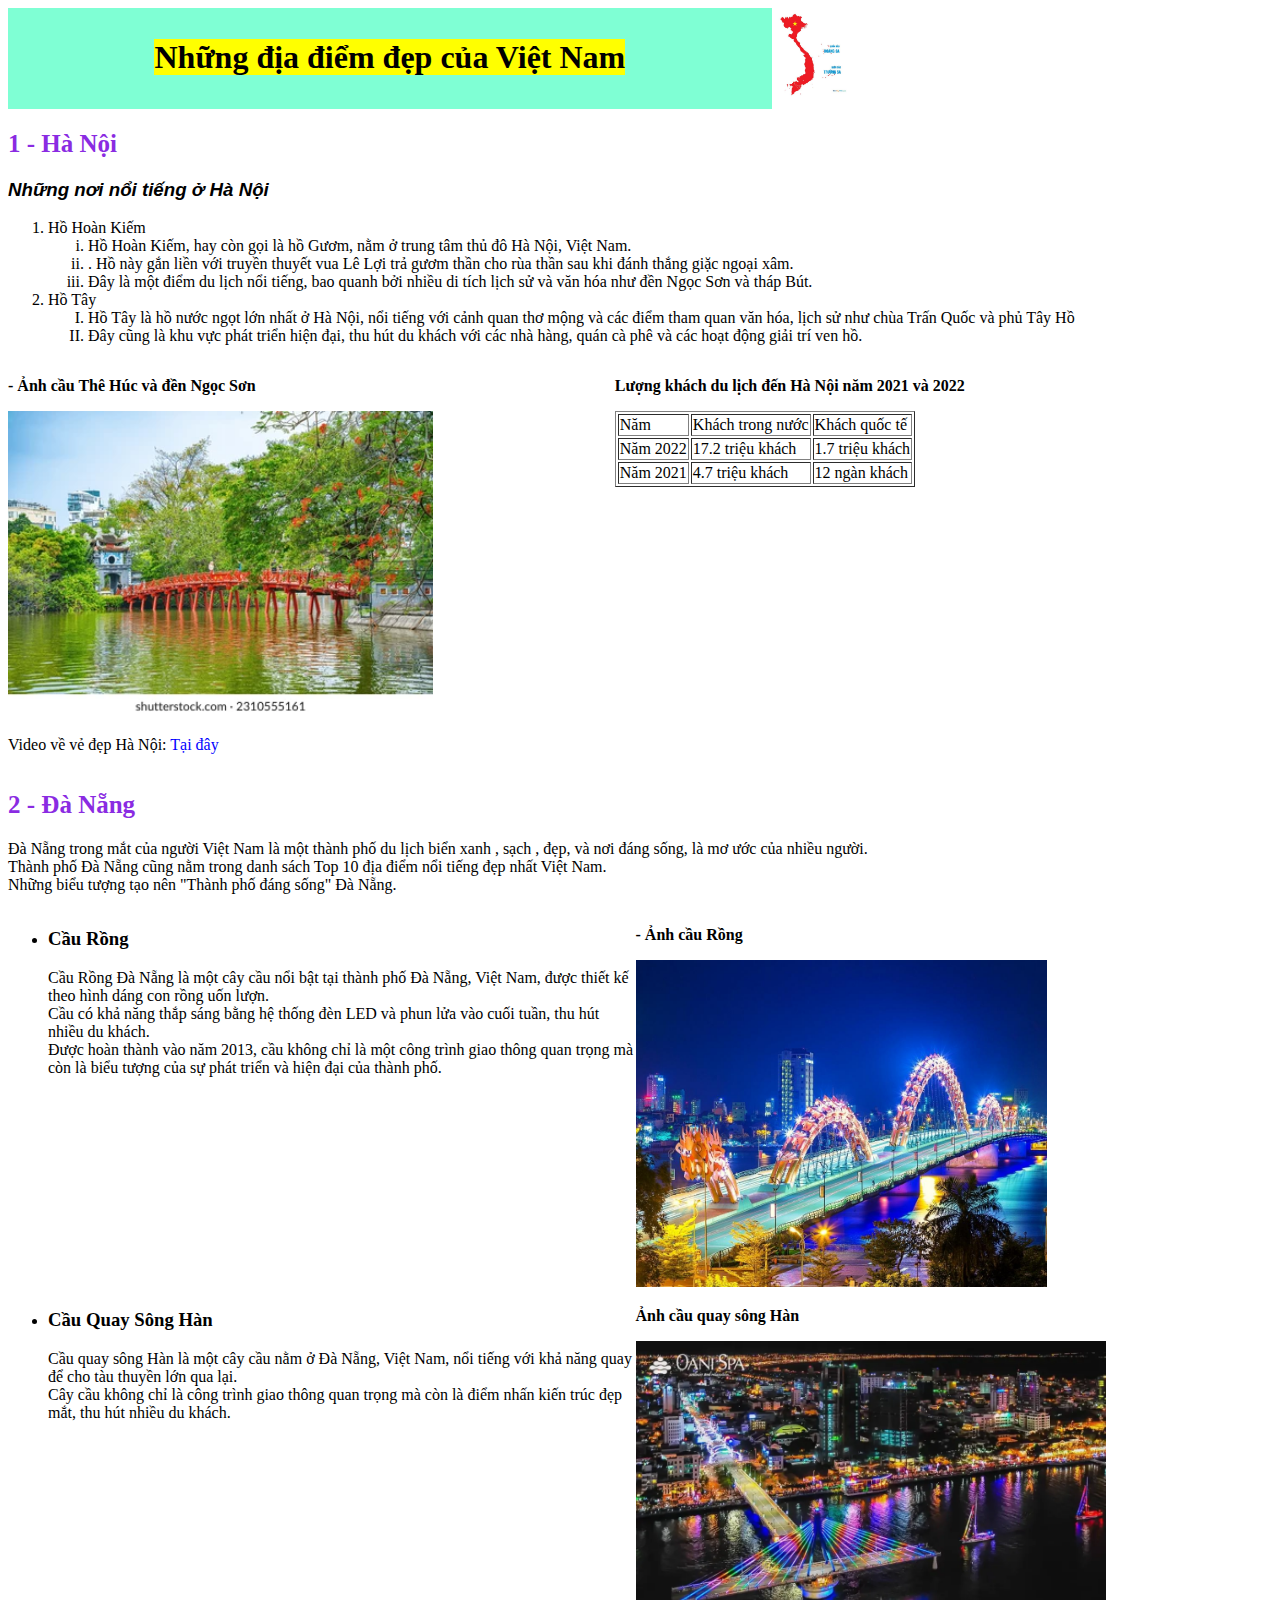
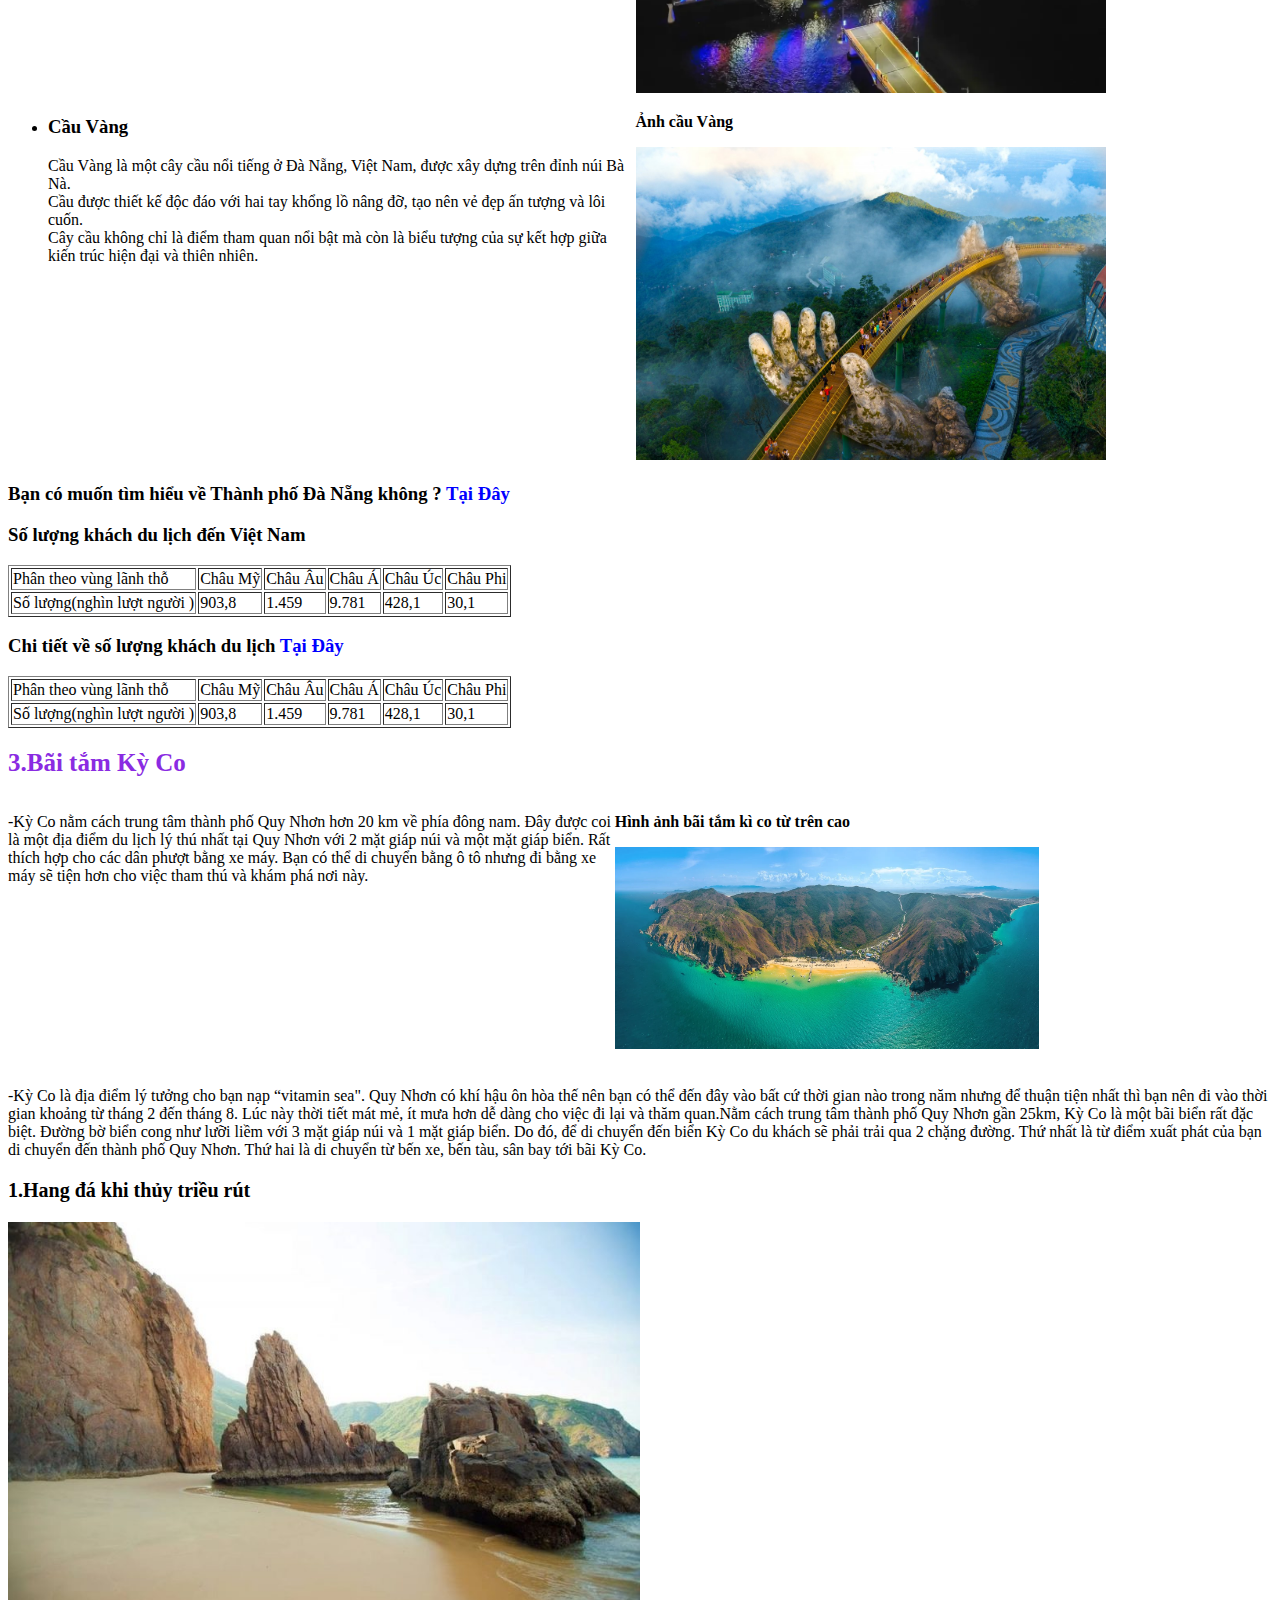
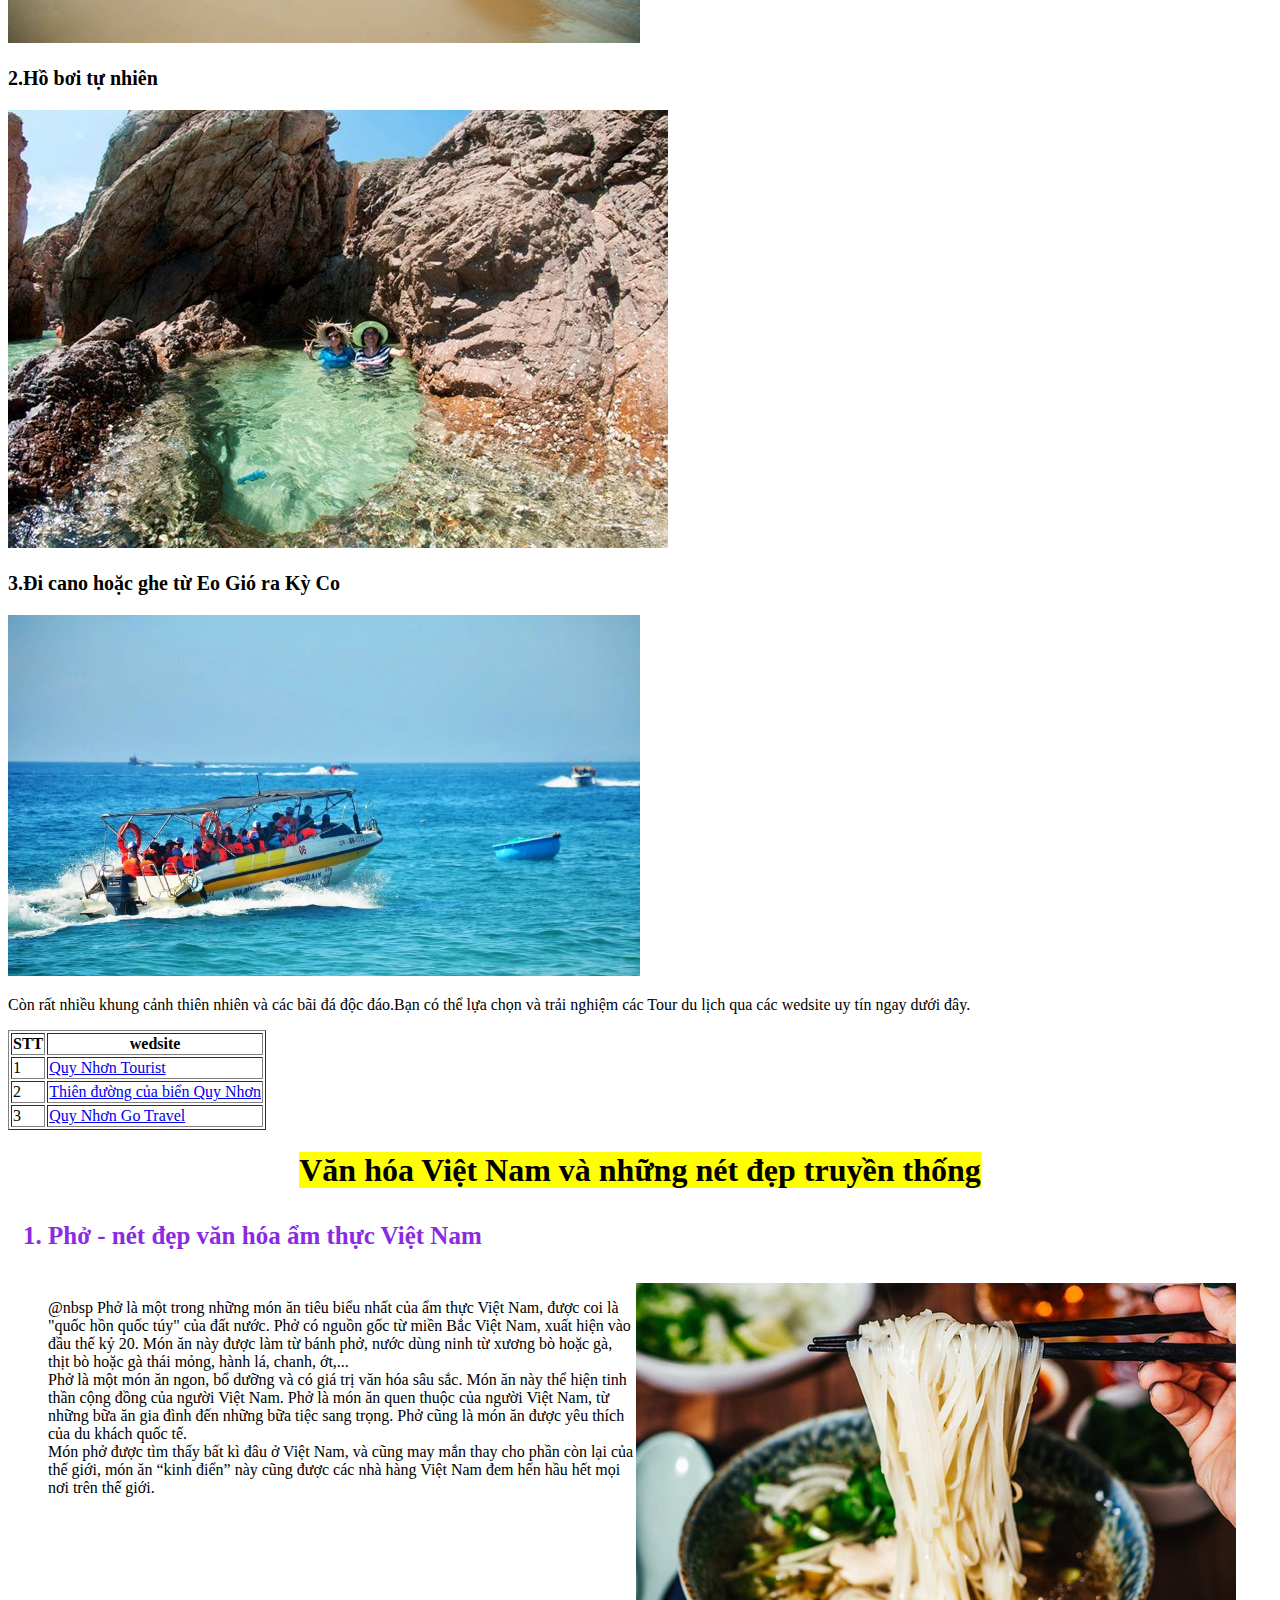
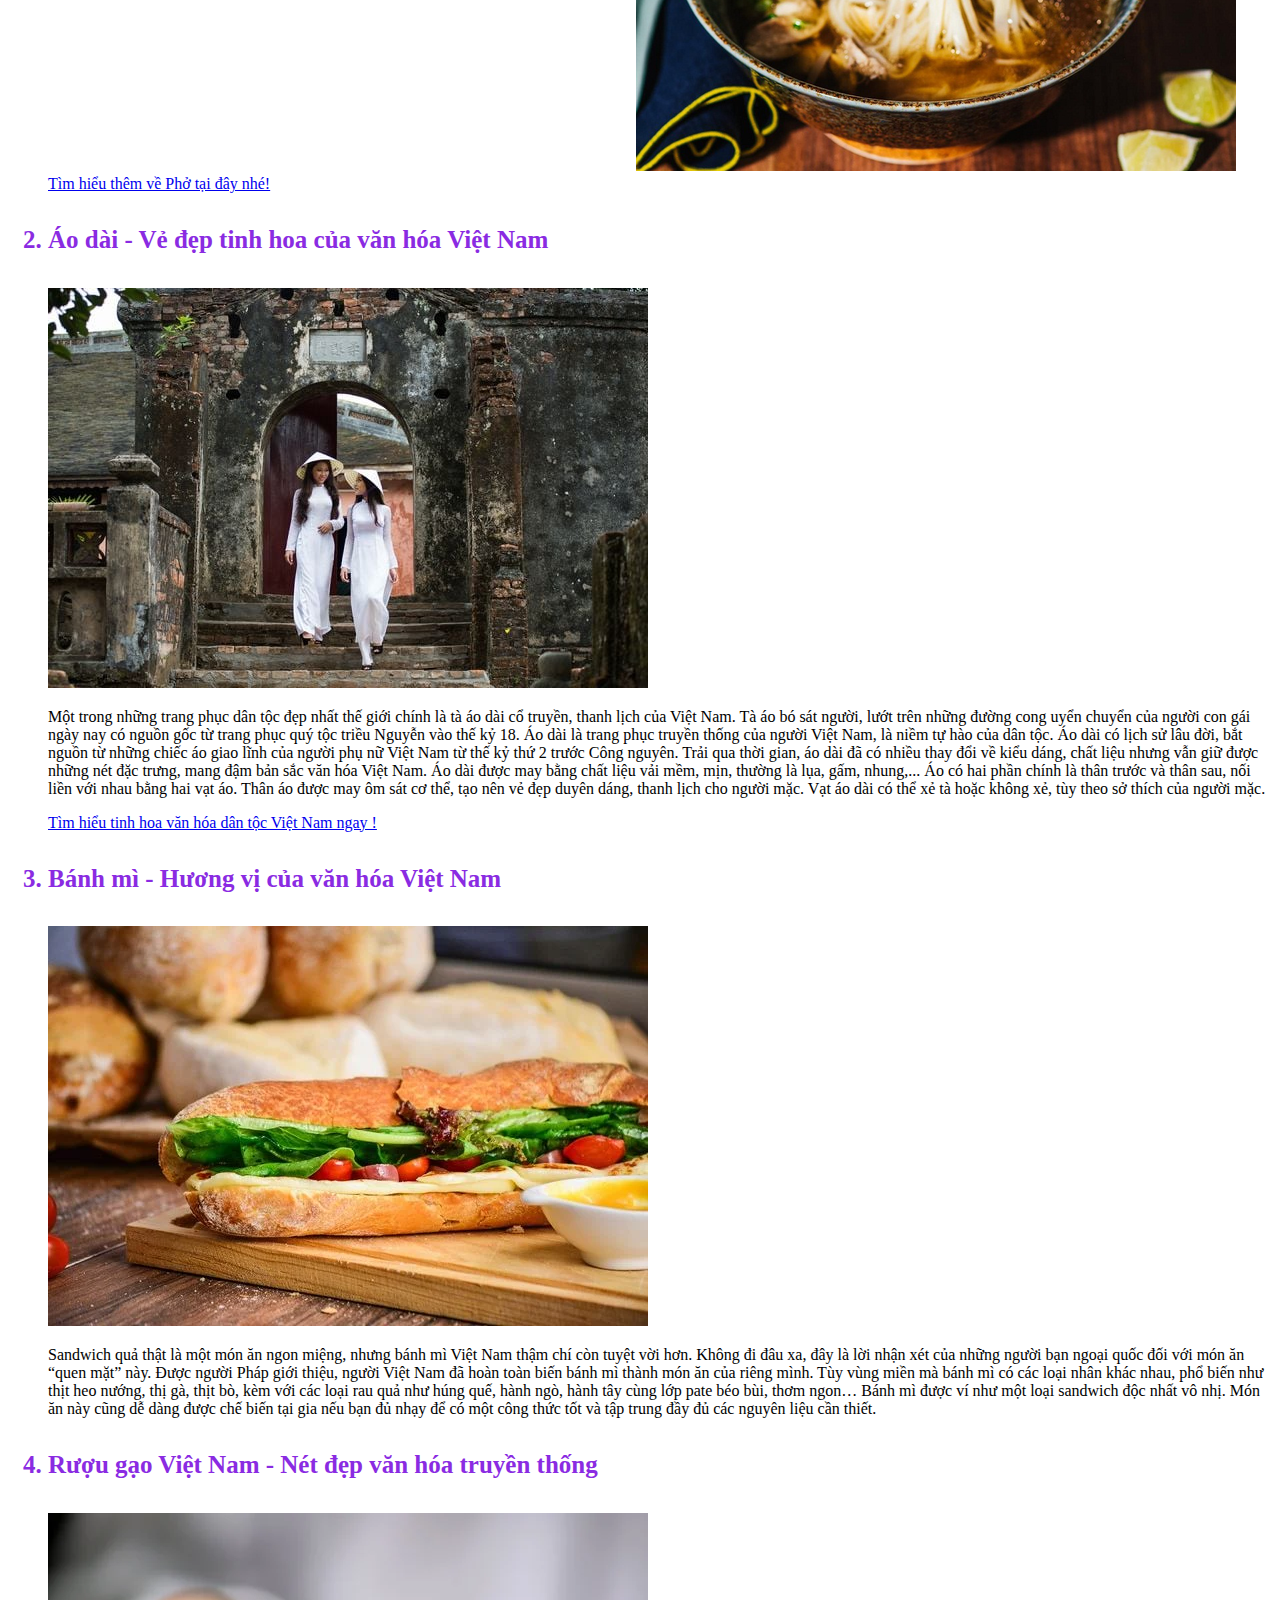
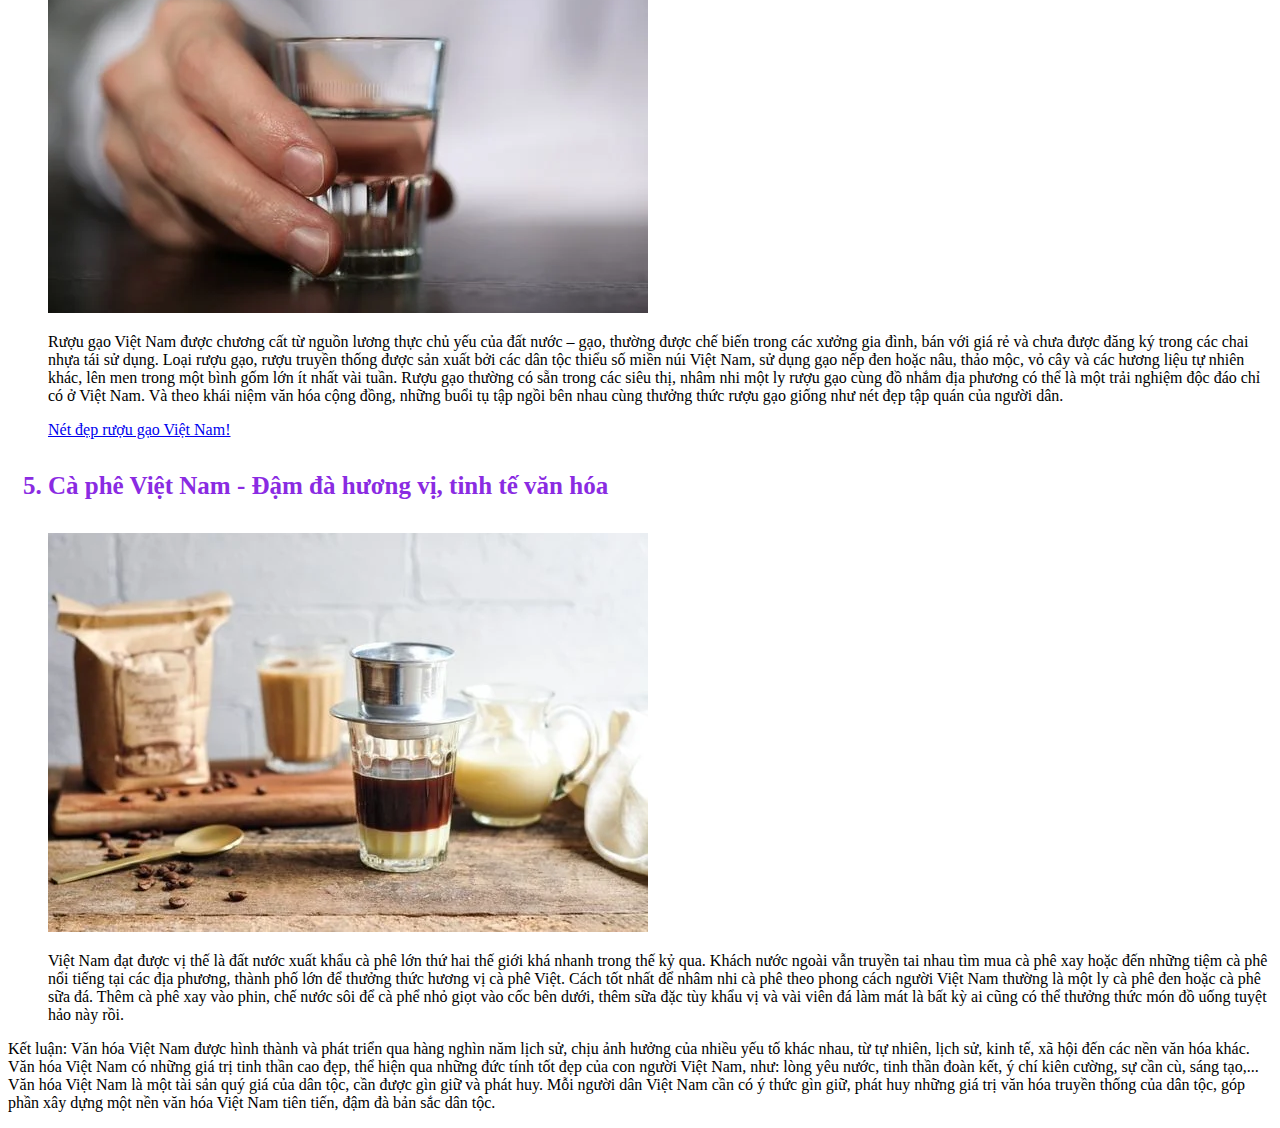
==== index.html @ 79154305 "Add files via upload" ====
<!DOCTYPE html>
<html lang="en">
<head>
    <meta charset="UTF-8">
    <meta name="viewport" content="width=device-width, initial-scale=1.0">
    <title>Project WED201_Nhoms3_Buổi2</title>
    <link rel="stylesheet" href="./css/style.css">
    
</head>
<body>
    <div class = "Title">
        
                <div class ="Title_1 ">
       
                      <h1><b> <mark>Những địa điểm đẹp của Việt Nam</mark> </b> </h1>
                </div>
                <div class ="title 2">
                    <img src="image/Vietnam.jpg" alt="Vietnam" style="width: 15%;" >
                </div>
    </div>
    <div class = "Part1" style= " width: 100% ;" >
       
        <h2 class = "Location"> 1 - Hà Nội </h2>
        <h3 class = "name" " > Những nơi nổi tiếng ở Hà Nội </h3>     
         <ol type = "1" class ="list">
            <li>Hồ Hoàn Kiếm</li> 
                <ol type ="i">
                    <li>  Hồ Hoàn Kiếm, hay còn gọi là hồ Gươm, nằm ở trung tâm thủ đô Hà Nội, Việt Nam. </li>
                    <li>. Hồ này gắn liền với truyền thuyết vua Lê Lợi trả 
                        gươm thần cho rùa thần sau khi đánh thắng giặc ngoại xâm. </li>
                    <li>Đây là một điểm du lịch nổi tiếng, bao quanh bởi nhiều di tích lịch 
                        sử và văn hóa như đền Ngọc Sơn và tháp Bút.</li>
                </ol>       
            <li>Hồ Tây </li>
                <ol type ="I">
                    <li>Hồ Tây là hồ nước ngọt lớn nhất ở Hà Nội, nổi tiếng với cảnh quan thơ mộng và các
                         điểm tham quan văn hóa, lịch sử như chùa Trấn Quốc và phủ Tây Hồ</li>
                    <li>Đây cũng là khu vực phát triển hiện đại, thu hút du khách với các nhà hàng, 
                        quán cà phê và các hoạt động giải trí ven hồ.</li>
                </ol>

        </ol>
        

    <div class = "bo">
     <div class ="bo1">
        <p> <b>- Ảnh cầu Thê Húc và đền Ngọc Sơn</b>  </p>  
        <img src="image/ha-noi.png" alt= "Đền Ngọc Sơn ;" style="width: 70%;">
        <p>Video về vẻ đẹp Hà Nội:  <a href="https://www.youtube.com/results?search_query=Video+h%C3%A0+n%E1%BB%99i+" 
            target ="_self"> Tại đây </a></p>
            </div>
            <div class = "bo2">
            <p><b>Lượng khách du lịch đến Hà Nội năm 2021 và 2022</b> </p>
            <table border ="1">
                <tr>
                <td> Năm     </td>  
                <td> Khách trong nước  </td>  
                <td> Khách quốc tế  </td>
                
                </tr>
                <tr>
                    <td>Năm 2022 </td>
                    <td>17.2 triệu khách </td>
                    <td> 1.7 triệu khách</td>

                </tr>
                <tr>
                    <td>Năm 2021</td>
                    <td>4.7 triệu khách </td>
                    <td>12 ngàn khách  </td>
                </tr>
            </table>
        </div>
    </div>
     <div class = "Part2">
            
          <h2 class="Location">2 - Đà Nẵng</h2> 
          <p>Đà Nẵng trong mắt của người Việt Nam là một thành phố du lịch biển xanh , sạch , đẹp, và nơi đáng sống, là mơ ước của nhiều người.<br>
            Thành phố Đà Nẵng cũng nằm trong danh sách Top 10 địa điểm nổi tiếng đẹp nhất Việt Nam.
            <br>Những biểu tượng tạo nên "Thành phố đáng sống" Đà Nẵng.</p>
             <ul>
                <div class = "bo">
                    <div class = bo1>
                <li> <h3>Cầu Rồng </h3></li> 
                <p>Cầu Rồng Đà Nẵng là một cây cầu nổi bật tại thành phố Đà Nẵng, Việt Nam, 
                    được thiết kế theo hình dáng con rồng uốn lượn. <br>
                     Cầu có khả năng thắp sáng bằng hệ thống đèn LED và phun lửa vào cuối tuần, thu hút nhiều du khách. <br>
                    Được hoàn thành vào năm 2013, 
                    cầu không chỉ là một công trình giao thông quan trọng mà còn là biểu tượng của sự phát triển và hiện đại của thành phố.</p>
                </div>
                    <div class = "bo2">
                        <p> <b> - Ảnh cầu Rồng </b></p>
                    <img src="image/cau-rong.png" alt="Cầu Rồng" style="width: 70%;">
                </div>
            </div>
            <div class = "bo">
                <div class = bo1>
                <li><h3>Cầu Quay Sông Hàn </h3></li>
                <p>Cầu quay sông Hàn là một cây cầu nằm ở Đà Nẵng, Việt Nam, nổi tiếng với khả năng quay để cho tàu thuyền lớn qua lại. <br> 
                    Cây cầu không chỉ là công trình giao thông quan trọng mà còn là điểm nhấn kiến trúc đẹp mắt, thu hút nhiều du khách.</p>
                </div>
                <div class="bo2">
                    <p> <b>Ảnh cầu quay sông Hàn </b></p>
                    <img src="image/cau-quay-song-Han.png" alt="Cầu Quay Sông Hàn" style="width: 80%;">
                </div>
                </div>
                <div class="bo">
                    <div class="bo1">
                <li><h3>Cầu Vàng </h3></li>
                <p>Cầu Vàng là một cây cầu nổi tiếng ở Đà Nẵng, Việt Nam, được xây dựng trên đỉnh núi Bà Nà. <br>
                    Cầu được thiết kế độc đáo với hai tay khổng lồ nâng đỡ, tạo nên vẻ đẹp ấn tượng và lôi cuốn. <br>
                     Cây cầu không chỉ là điểm tham quan nổi bật mà còn là biểu tượng của sự kết hợp giữa kiến trúc hiện đại và thiên nhiên.</p>
                    </div>
                    <div class="bo2">
                        <p><b>Ảnh cầu Vàng </b></p>
                     <img src="image/cau-vang.png" alt="Cầu Vàng" style="width: 80%;">
                    </div>
            </div>
             </ul>
          <p><h3>Bạn có muốn tìm hiểu về Thành phố Đà Nẵng không ? <a href="https://vntravel.org.vn/nhung-bieu-tuong-cua-tp-da-nang-a1867.html" > Tại Đây </a> </h3> </p>
    </div>
    <div class = "Khách du lịch đến Việt Nam"> 
        <h3>Số lượng khách du lịch đến Việt Nam </h3>
        <table border="1">
            <tr>
                <td>Phân theo vùng lãnh thỗ </td>
                <td>Châu Mỹ </td>
                <td>Châu Âu</td>
                <td>Châu Á</td>
                <td>Châu Úc</td>
                <td>Châu Phi</td>

            </tr>
            <tr>
                <td>Số lượng(nghìn lượt người )</td>
                <td>903,8</td>
                <td>1.459</td>
                <td>9.781</td>
                <td>428,1</td>
                <td>30,1</td>
            
            </tr>
         </table>
         <p>
             <h3>Chi tiết về số lượng khách du lịch<a href="https://nhandan.vn/nam-2023-du-lich-viet-nam-tang-toc-don-126-trieu-luot-khach-quoc-te-post789860.html#:~:text=Kh%C3%A1ch%20qu%E1%BB%91c%20t%E1%BA%BF%20%C4%91%E1%BA%BFn%20Vi%E1%BB%87t%20Nam%20th%C3%A1ng%2012%2F2023,2022%2C%20v%C6%B0%E1%BB%A3t%20xa%20m%E1%BB%A5c%20ti%C3%AAu%208%20tri%E1%BB%87u%20kh%C3%A1ch."> Tại Đây</a>
            </h3> </p>

    </div>
    
    
    
    </div>
    <table border="1">
        <tr>
            <td>Phân theo vùng lãnh thỗ </td>
            <td>Châu Mỹ </td>
            <td>Châu Âu</td>
            <td>Châu Á</td>
            <td>Châu Úc</td>
            <td>Châu Phi</td>

        </tr>
        <tr>
            <td>Số lượng(nghìn lượt người )</td>
            <td>903,8</td>
            <td>1.459</td>
            <td>9.781</td>
            <td>428,1</td>
            <td>30,1</td>
        
        </tr>
     </table>
    
    <!-- -- Trọng tốt -->
    <div class = "PartOne">
        <h2 class ="Location">3.Bãi tắm Kỳ Co</h2>
        <div class="bo">
            <div class="bo1">
        <p>    -Kỳ Co nằm cách trung tâm thành phố Quy Nhơn hơn 20 km về phía đông nam.
             Đây được coi là một địa điểm du lịch lý thú nhất tại Quy Nhơn với 2 mặt giáp núi và một mặt giáp biển. 
             Rất thích hợp cho các dân phượt bằng xe máy. 
             Bạn có thể di chuyển bằng ô tô nhưng đi bằng xe máy sẽ tiện hơn cho việc tham thú và khám phá nơi này.</p>
        <br>
        </div>
        <div class="bo2">
            <p> <b>Hình ảnh bãi tắm kì co từ trên cao </b></p>
        <img src="image/ky-co-quy-nhon.png" alt="Bãi tắm Kỳ Co" style="width: 70%;">
    </div>
    </div>
        <br>
        <p>
           -Kỳ Co là địa điểm lý tưởng cho bạn nạp “vitamin sea".         
        Quy Nhơn có khí hậu ôn hòa thế nên bạn có thể đến đây vào bất cứ thời gian nào trong năm nhưng để thuận tiện nhất thì bạn nên đi vào thời gian khoảng từ tháng 2 đến tháng 8. Lúc này thời tiết mát mẻ, ít mưa hơn dễ dàng cho việc đi lại và thăm quan.Nằm cách trung tâm thành phố Quy Nhơn gần 25km, 
        Kỳ Co là một bãi biển rất đặc biệt. Đường bờ biển cong như lưỡi liềm với 3 mặt giáp núi và 1 mặt giáp biển. 
        Do đó, để di chuyển đến biển Kỳ Co du khách sẽ phải trải qua 2 chặng đường. Thứ nhất là từ điểm xuất phát của bạn di chuyển đến thành phố Quy Nhơn. Thứ hai là di chuyển từ bến xe, bến tàu, sân bay tới bãi Kỳ Co.
        </p>      
        <p class="BoiDam">
            1.Hang đá khi thủy triều rút
        </p>
        <img src="image/kyco5.png" alt ="Hang đá khi thủy triều rút" style="width: 50%;"> 
         <br>
         <p class="BoiDam">
            2.Hồ bơi tự nhiên
         </p>   
            <img src="image/kyco3.png" alt ="Hồ bơi tự nhiên">
          <p class="BoiDam">
            3.Đi cano hoặc ghe từ Eo Gió ra Kỳ Co
          </p>
                <img src="image/ca-no.png" alt ="Đi cano hoặc ghe từ Eo Gió ra Kỳ Co" style="width: 50%;">        
        <p>Còn rất nhiều khung cảnh thiên nhiên và các bãi đá độc đáo.Bạn có thể lựa chọn và trải nghiệm các Tour du lịch qua các wedsite uy tín ngay dưới đây.</p>
        <table border="1">
            <thead>
                <th>STT</th>
                <th>wedsite</th>                
            </thead>
            <tbody>
                <tr>
                    <td>1</td>
                    <td><a href="https://quynhontourist.com/?gad_source=1&gclid=Cj0KCQjw5ea1BhC6ARIsAEOG5pyk66nIkdvuHDVAuxBfNJ99FFDX6h5CAjUdHGjDvN4tYcHx_2-Tfj8aAm82EALw_wcB"> Quy Nhơn Tourist</a></td>         
                </tr>
                <tr>
                    <td>2</td>
                    <td><a href="https://dulichbienquynhon.vn/service/tour-ky-co-eo-gio-1-ngay-thien-duong-cua-bien-quy-nhon/?gad_source=1&gclid=Cj0KCQjw5ea1BhC6ARIsAEOG5pycZmGFy6kjj277wCu8P7QEjvae_7j8Xu9c3UcVPw6DzzqjxGxthEoaAt4XEALw_wcB" >Thiên đường của biển Quy Nhơn</a></td>
                </tr>
                <tr>
                    <td>3</td>
                    <td><a href="https://quynhongo.vn/tour-ky-co-eo-gio-1-ngay-kham-pha-thien-duong-bien-dao-quy-nhon/?gad_source=1&gclid=Cj0KCQjw5ea1BhC6ARIsAEOG5px1viF0ykkRe8C24XGkoRTGG7-apNfdgLAj1ufZNY_fUBlz3aEUiHsaAmDQEALw_wcB"> Quy Nhơn Go Travel</a></td>
                </tr>    
            </tbody>
        </table>
    </div>

    <div class = "PartTwo">
                <h1> <b> <mark>Văn hóa Việt Nam  và những nét đẹp truyền thống</mark></b></h1>
        <ol class="FiveOfTheBest">
            <li class="Location"> 
                <h4>Phở - nét đẹp văn hóa ẩm thực Việt Nam</h4>
            </li>
            <div class="bo">
                <div class="bo1">
               <p>
               @nbsp Phở là một trong những món ăn tiêu biểu nhất của ẩm thực Việt Nam, được coi là "quốc hồn quốc túy" của đất nước. Phở có nguồn gốc từ miền Bắc Việt Nam, xuất hiện vào đầu thế kỷ 20. Món ăn này được làm từ bánh phở, nước dùng ninh từ xương bò hoặc gà, thịt bò hoặc gà thái mỏng, hành lá, chanh, ớt,... <br>
                Phở là một món ăn ngon, bổ dưỡng và có giá trị văn hóa sâu sắc. Món ăn này thể hiện tinh thần cộng đồng của người Việt Nam. Phở là món ăn quen thuộc của người Việt Nam, từ những bữa ăn gia đình đến những bữa tiệc sang trọng. Phở cũng là món ăn được yêu thích của du khách quốc tế. <br>
                Món phở được tìm thấy bất kì đâu ở Việt Nam, và cũng may mắn thay cho phần còn lại của thế giới, món ăn “kinh điển” này cũng được các nhà hàng Việt Nam đem hến hầu hết mọi nơi trên thế giới.
            </p>
        </div>
            <div class="bo2">
            <img src="image/pho.png" alt="Phở">
        </div>
        </div>

            <a href="https://special.nhandan.vn/dau-an-van-hoa-Pho-Viet/index.html">Tìm hiểu thêm về Phở tại đây nhé!</a>
            <li class="Location">
                <h4>Áo dài - Vẻ đẹp tinh hoa của văn hóa Việt Nam </h4>
            </li>
                <img src="image/aodai.png" alt="Áo dài">
                <p>Một trong những trang phục dân tộc đẹp nhất thế giới chính là tà áo dài cổ truyền, thanh lịch của Việt Nam. Tà áo bó sát người, lướt trên những đường cong uyển chuyển của người con gái ngày nay có nguồn gốc từ trang phục quý tộc triều Nguyễn vào thế kỷ 18.
                Áo dài là trang phục truyền thống của người Việt Nam, là niềm tự hào của dân tộc. Áo dài có lịch sử lâu đời, bắt nguồn từ những chiếc áo giao lĩnh của người phụ nữ Việt Nam từ thế kỷ thứ 2 trước Công nguyên. Trải qua thời gian, áo dài đã có nhiều thay đổi về kiểu dáng, chất liệu nhưng vẫn giữ được những nét đặc trưng, mang đậm bản sắc văn hóa Việt Nam.
                Áo dài được may bằng chất liệu vải mềm, mịn, thường là lụa, gấm, nhung,... Áo có hai phần chính là thân trước và thân sau, nối liền với nhau bằng hai vạt áo. Thân áo được may ôm sát cơ thể, tạo nên vẻ đẹp duyên dáng, thanh lịch cho người mặc. Vạt áo dài có thể xẻ tà hoặc không xẻ, tùy theo sở thích của người mặc.</p>
            <a href="https://thainguyen.gov.vn/tin-anh/-/asset_publisher/L0n17VJXU23O/content/ao-dai-bieu-tuong-tinh-hoa-trong-van-hoa-cua-dan-toc-viet-nam/20181">Tìm hiểu tinh hoa văn hóa dân tộc Việt Nam ngay ! </a>
            
            
            <li class="Location">
                <h4>Bánh mì - Hương vị của văn hóa Việt Nam</h4>
            </li>
                <img src="image/banhmi.png" alt="Bánh Mì">
                <p>Sandwich quả thật là một món ăn ngon miệng, nhưng bánh mì Việt Nam thậm chí còn tuyệt vời hơn. Không đi đâu xa, đây là lời nhận xét của những người bạn ngoại quốc đối với món ăn “quen mặt” này. Được người Pháp giới thiệu, người Việt Nam đã hoàn toàn biến bánh mì thành món ăn của riêng mình.
                Tùy vùng miền mà bánh mì có các loại nhân khác nhau, phổ biến như thịt heo nướng, thị gà, thịt bò, kèm với các loại rau quả như húng quế, hành ngò, hành tây cùng lớp pate béo bùi, thơm ngon… Bánh mì được ví như một loại sandwich độc nhất vô nhị. Món ăn này cũng dễ dàng được chế biến tại gia nếu bạn đủ nhạy để có một công thức tốt và tập trung đầy đủ các nguyên liệu cần thiết.</p>
            <li class="Location">
                <h4>Rượu gạo Việt Nam - Nét đẹp văn hóa truyền thống</h4>
            </li>
                <img src="image/ruou.png" alt="Rượu Gạo">
                <p>Rượu gạo Việt Nam được chương cất từ nguồn lương thực chủ yếu của đất nước – gạo, thường được chế biến trong các xưởng gia đình, bán với giá rẻ và chưa được đăng ký trong các chai nhựa tái sử dụng.
                Loại rượu gạo, rượu truyền thống được sản xuất bởi các dân tộc thiểu số miền núi Việt Nam, sử dụng gạo nếp đen hoặc nâu, thảo mộc, vỏ cây và các hương liệu tự nhiên khác, lên men trong một bình gốm lớn ít nhất vài tuần. Rượu gạo thường có sẵn trong các siêu thị, nhâm nhi một ly rượu gạo cùng đồ nhắm địa phương có thể là một trải nghiệm độc đáo chỉ có ở Việt Nam. Và theo khái niệm văn hóa cộng đồng, những buổi tụ tập ngồi bên nhau cùng thưởng thức rượu gạo giống như nét đẹp tập quán của người dân.</p>
                <a href="https://www.qdnd.vn/van-hoa/doi-song/truyen-thong-van-hoa-ruou-cua-nguoi-viet-635173">Nét đẹp rượu gạo Việt Nam!</a>
            <li class="Location">
               <h4 >Cà phê Việt Nam - Đậm đà hương vị, tinh tế văn hóa</h4>
            </li>
                <img src="image/caphe.png" alt="Cà phê">
                <p>Việt Nam đạt được vị thế là đất nước xuất khẩu cà phê lớn thứ hai thế giới khá nhanh trong thế kỷ qua. Khách nước ngoài vẫn truyền tai nhau tìm mua cà phê xay hoặc đến những tiệm cà phê nổi tiếng tại các địa phương, thành phố lớn để thưởng thức hương vị cà phê Việt.
                Cách tốt nhất để nhâm nhi cà phê theo phong cách người Việt Nam thường là một ly cà phê đen hoặc cà phê sữa đá. Thêm cà phê xay vào phin, chế nước sôi để cà phể nhỏ giọt vào cốc bên dưới, thêm sữa đặc tùy khẩu vị và vài viên đá làm mát là bất kỳ ai cũng có thể thưởng thức món đồ uống tuyệt hảo này rồi.
                </p>
        </ol>
        <p class="ConclusionPartTwo">Kết luận:
            Văn hóa Việt Nam được hình thành và phát triển qua hàng nghìn năm lịch sử, chịu ảnh hưởng của nhiều yếu tố khác nhau, từ tự nhiên, lịch sử, kinh tế, xã hội đến các nền văn hóa khác. Văn hóa Việt Nam có những giá trị tinh thần cao đẹp, thể hiện qua những đức tính tốt đẹp của con người Việt Nam, như: lòng yêu nước, tinh thần đoàn kết, ý chí kiên cường, sự cần cù, sáng tạo,...
            Văn hóa Việt Nam là một tài sản quý giá của dân tộc, cần được gìn giữ và phát huy. Mỗi người dân Việt Nam cần có ý thức gìn giữ, phát huy những giá trị văn hóa truyền thống của dân tộc, góp phần xây dựng một nền văn hóa Việt Nam tiên tiến, đậm đà bản sắc dân tộc.
        </p>
    </div>

    </body>
</html>
---- css/style.css ----
/* .PartOne>h3{
            font-family:Arial, Helvetica, sans-serif;
            font-size:large;
            font-style :italic
        }
        .PartTwo>ol>li:first-child{
            font-style: italic;
            font-family: Cambria, Cochin, Georgia, Times, 'Times New Roman', serif;
        }
        .FiveOfTheBest .BanhMi>h4{
        color: blueviolet;
        }
        .FiveOfTheBest .RuouGao>h4
        {
            color: rgb(0, 162, 255);
           font-weight:800;
           font-family:'Franklin Gothic Medium', 'Arial Narrow', Arial, sans-serif;
           font-style: italic;
        }
        .PartTwo{
            text-align: center;
        } */





        
        h1{
                text-align:center;
            }
            .Location{
                color: blueviolet;
                font-size: 25px;
                font-weight: bold;
            }
            .name{
                font-family: Arial, Helvetica, sans-serif;/*kiểu chữ */
                font-style: italic; /* font chu*/
            }
            .Part1 a{
                text-decoration: none; /* xóa gạch*/
                color:#FF0000
            ;
            color :blue
            }
            .BoiDam{
                font-weight: bold;
                font-size: 20px;
            }
            .Title{
                display: flex;
            }
            .Title_1{
                text-align: end;
                width: 68%;
                background-color: aquamarine;
                padding-top: 10px;
            }
            .Title_2{
                width: 28%;
                margin-left: 70%;
            }
            .bo{
                display: flex;
            }
            .bo1{
                width: 48%;
            }
            .bo2{
                width: 48%;
            }
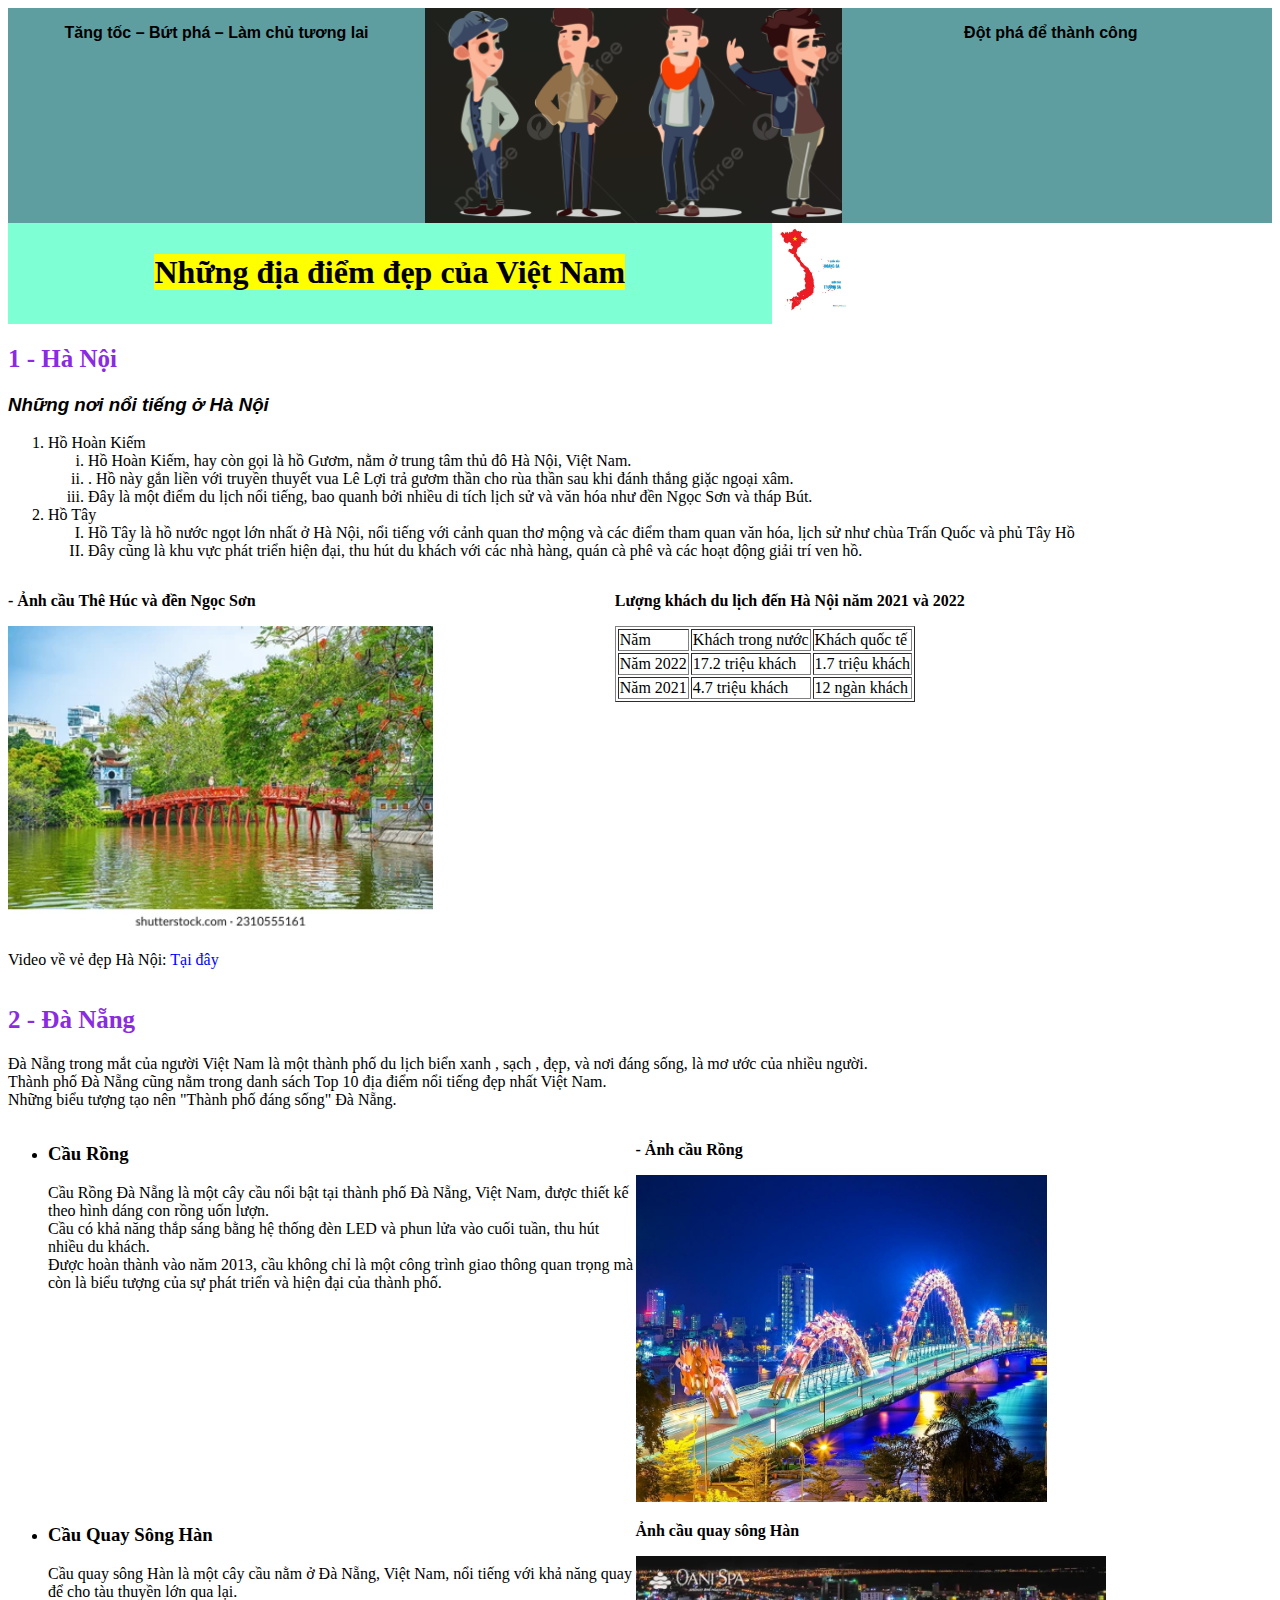
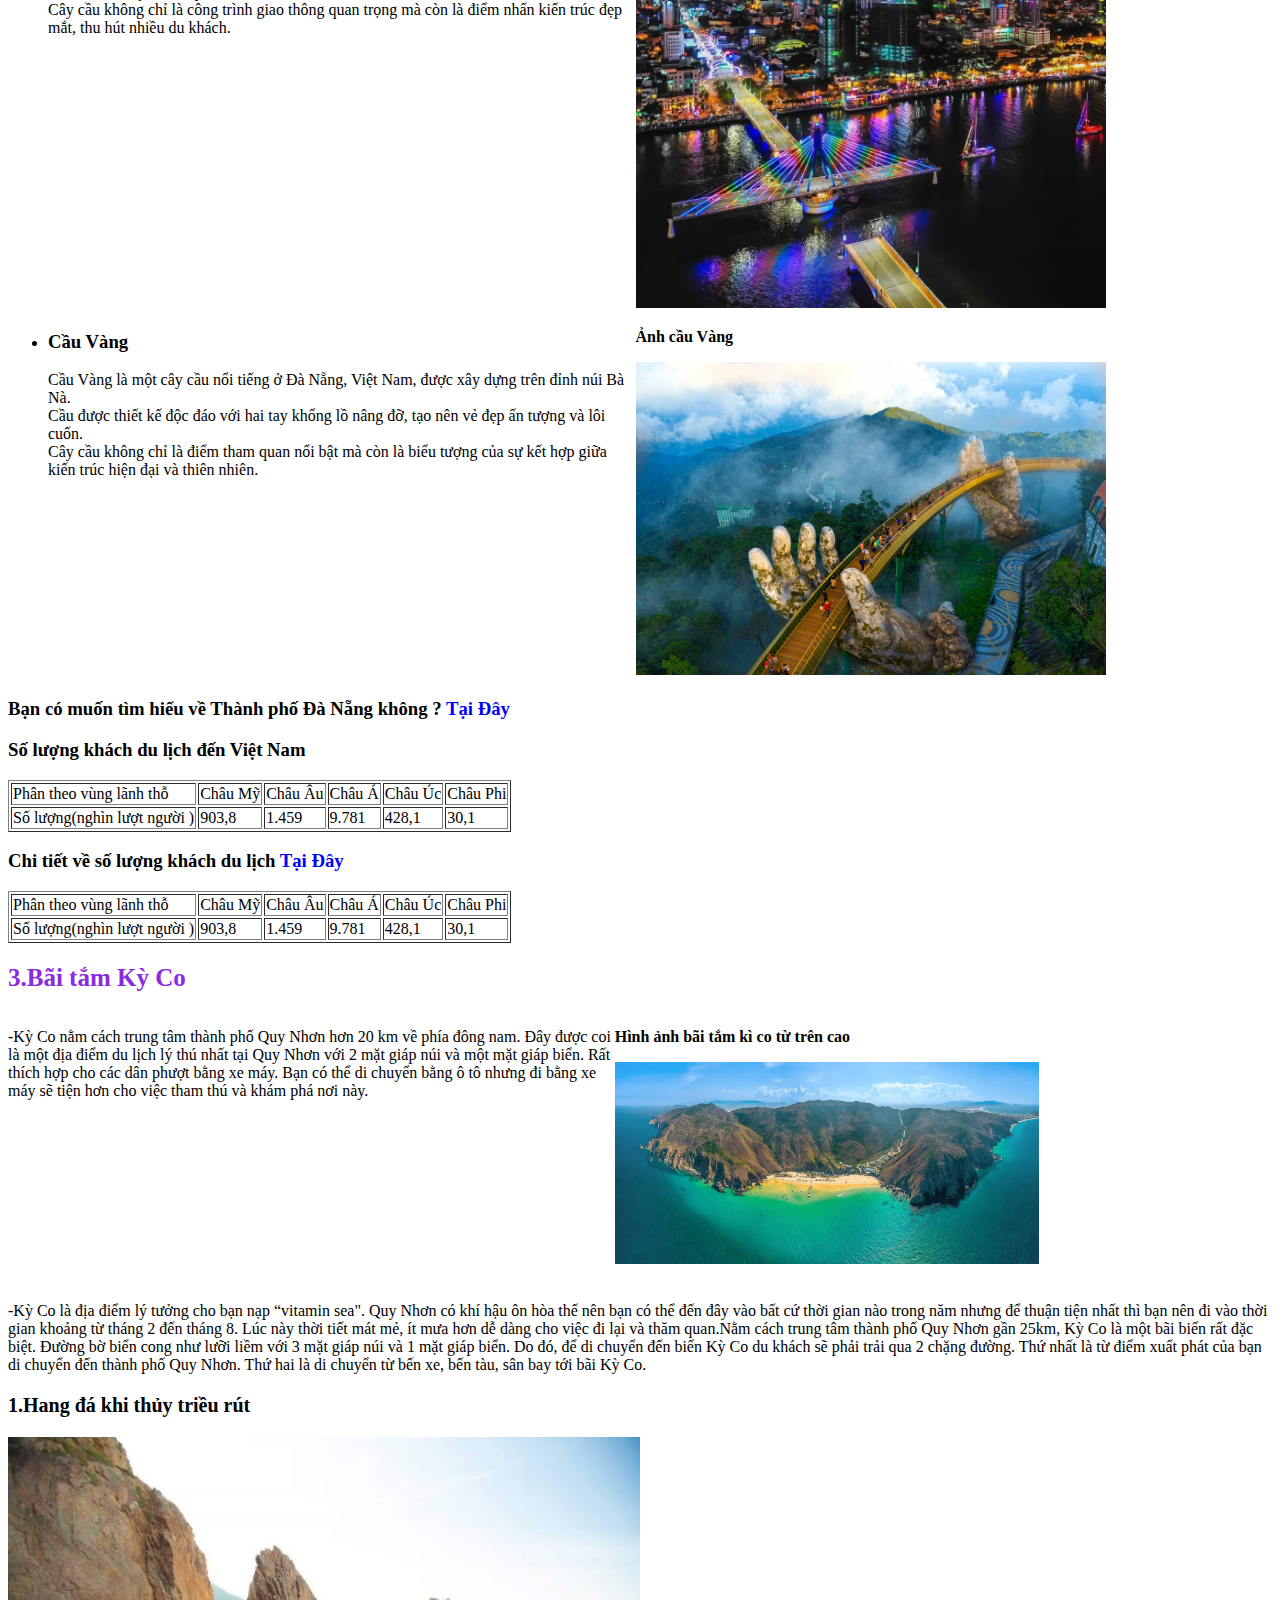
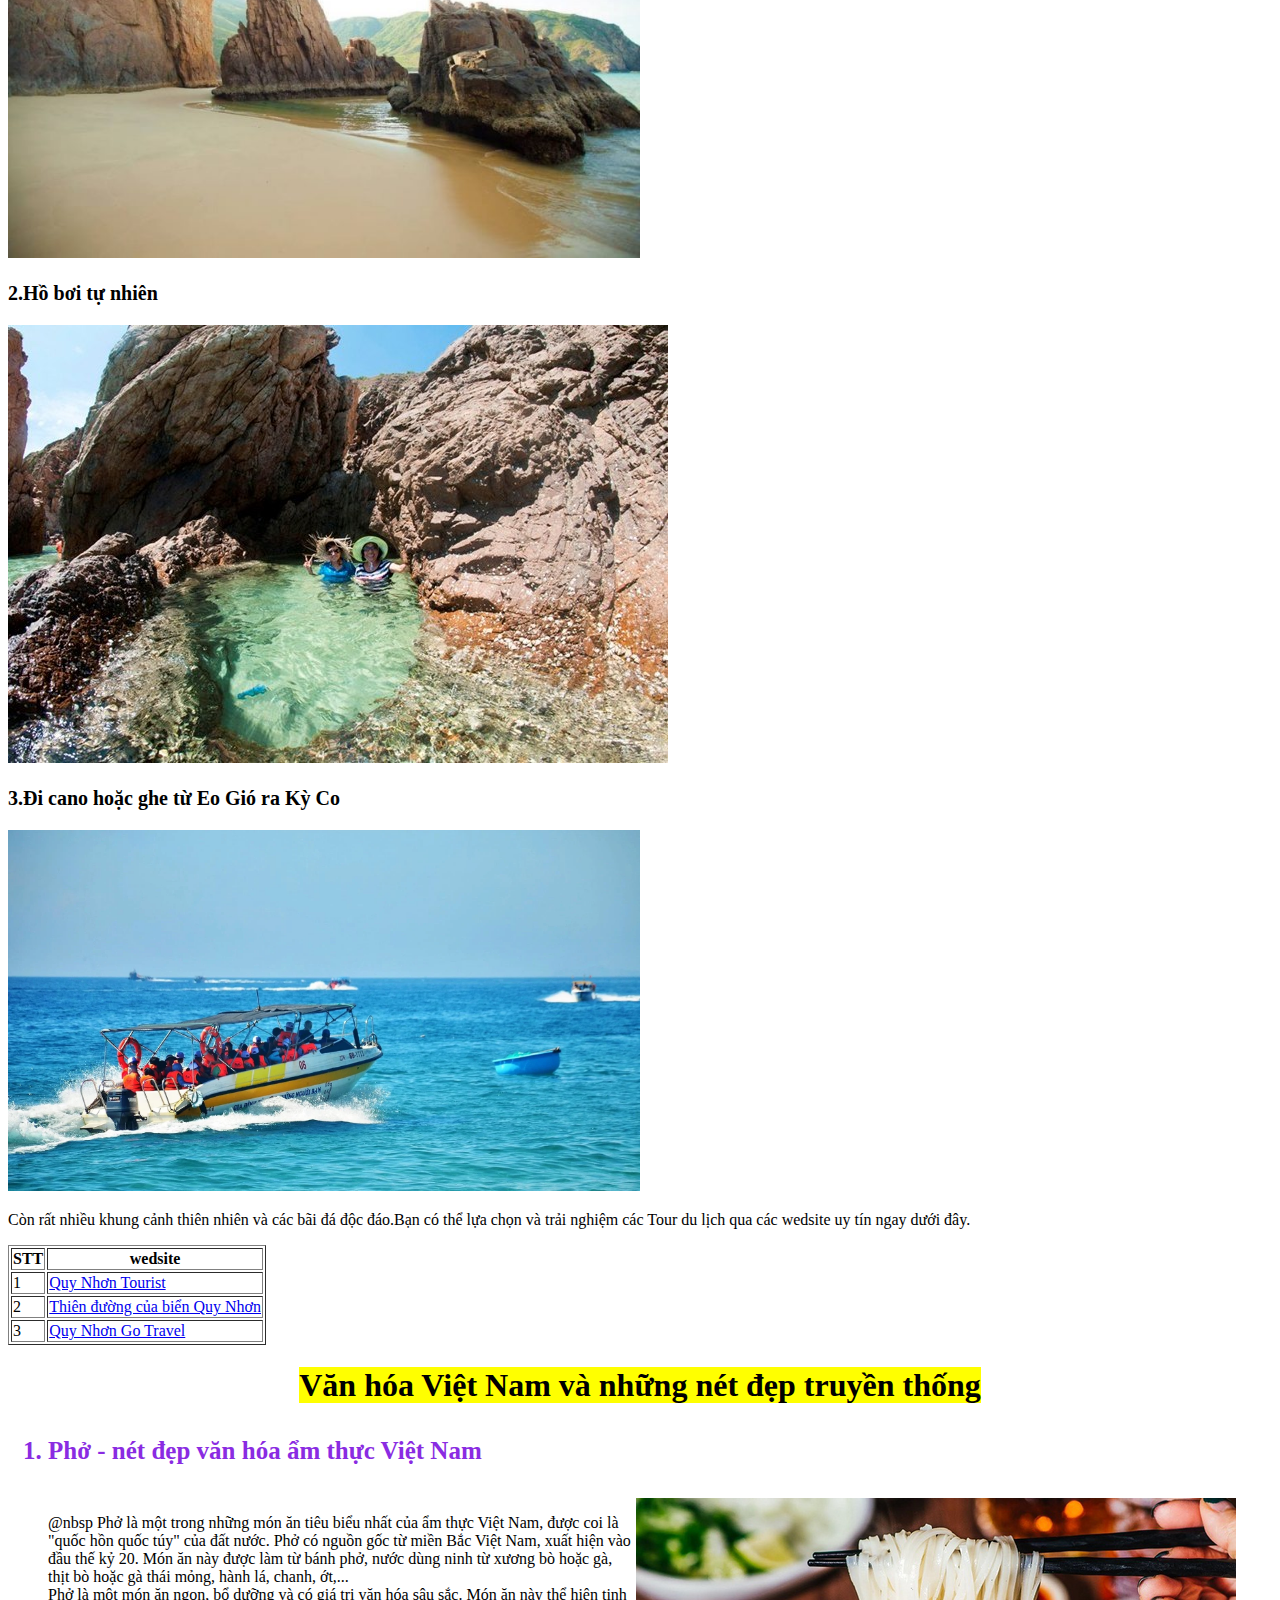
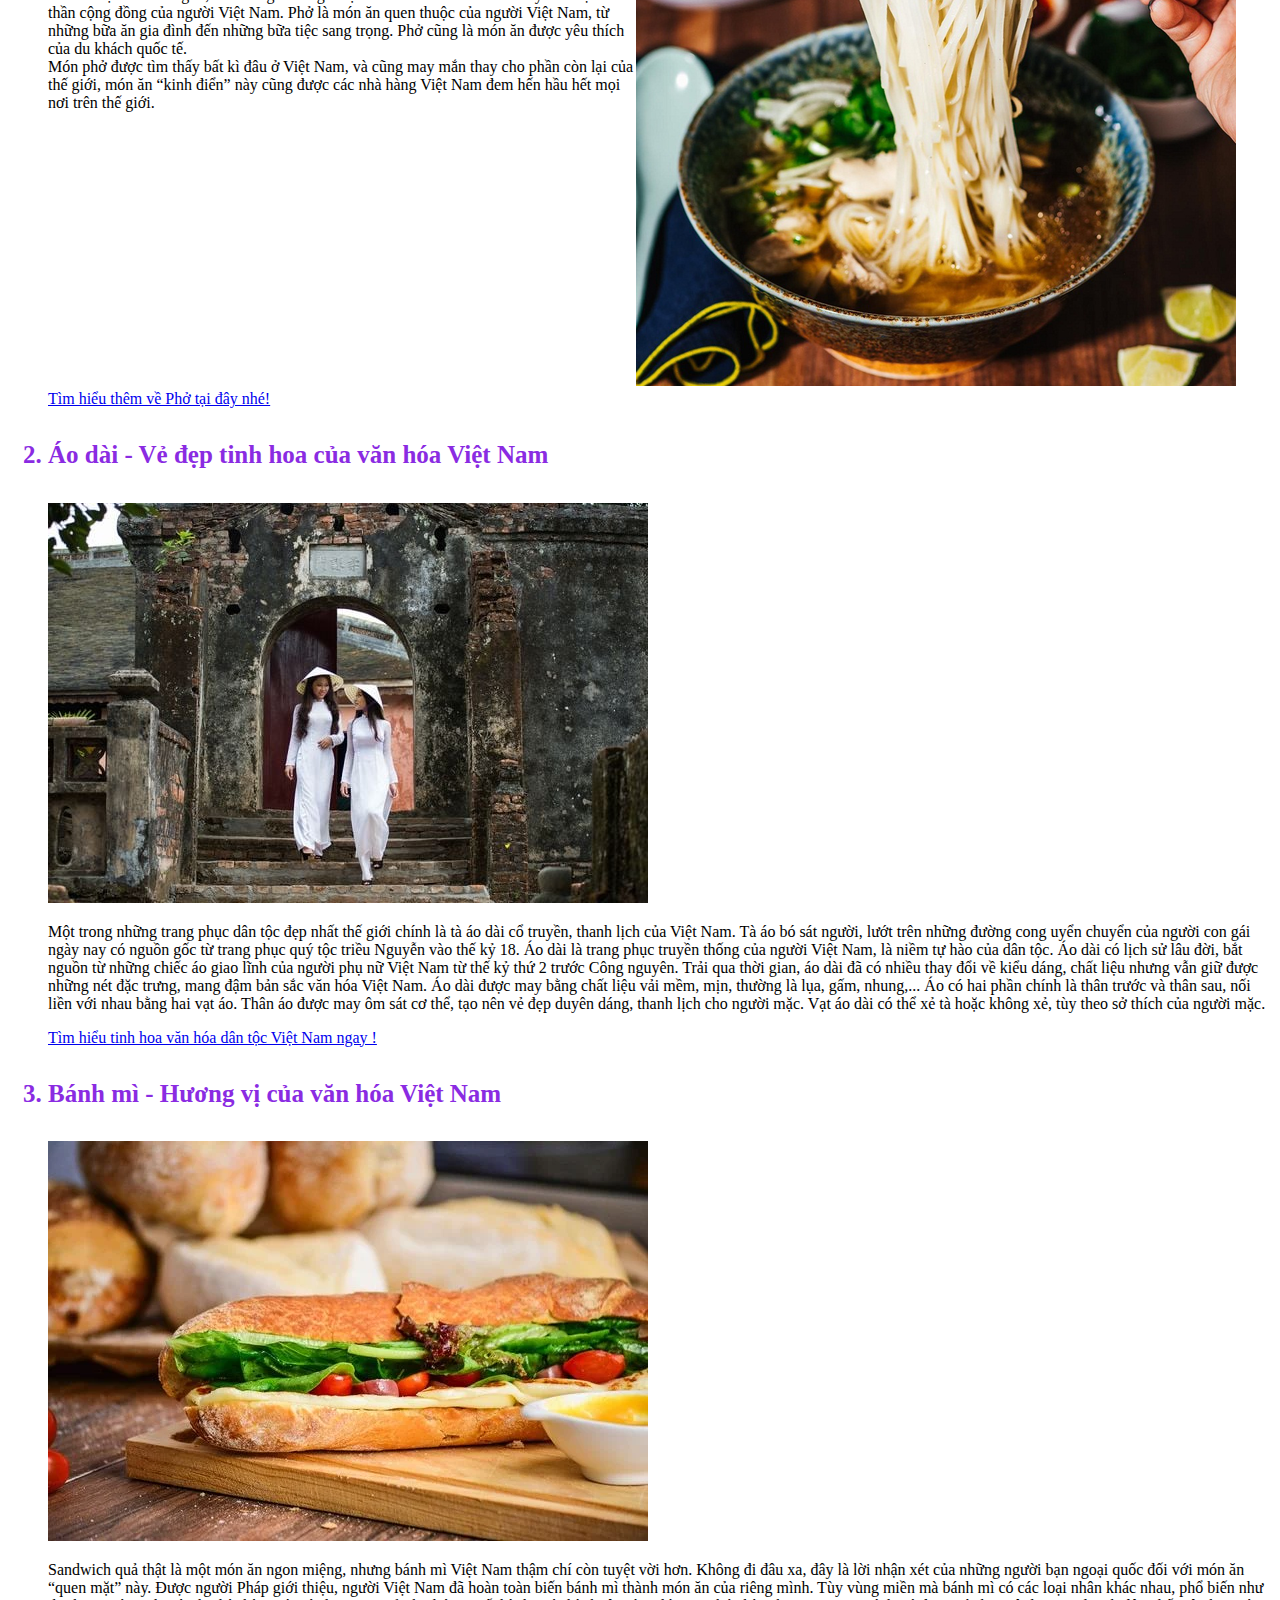
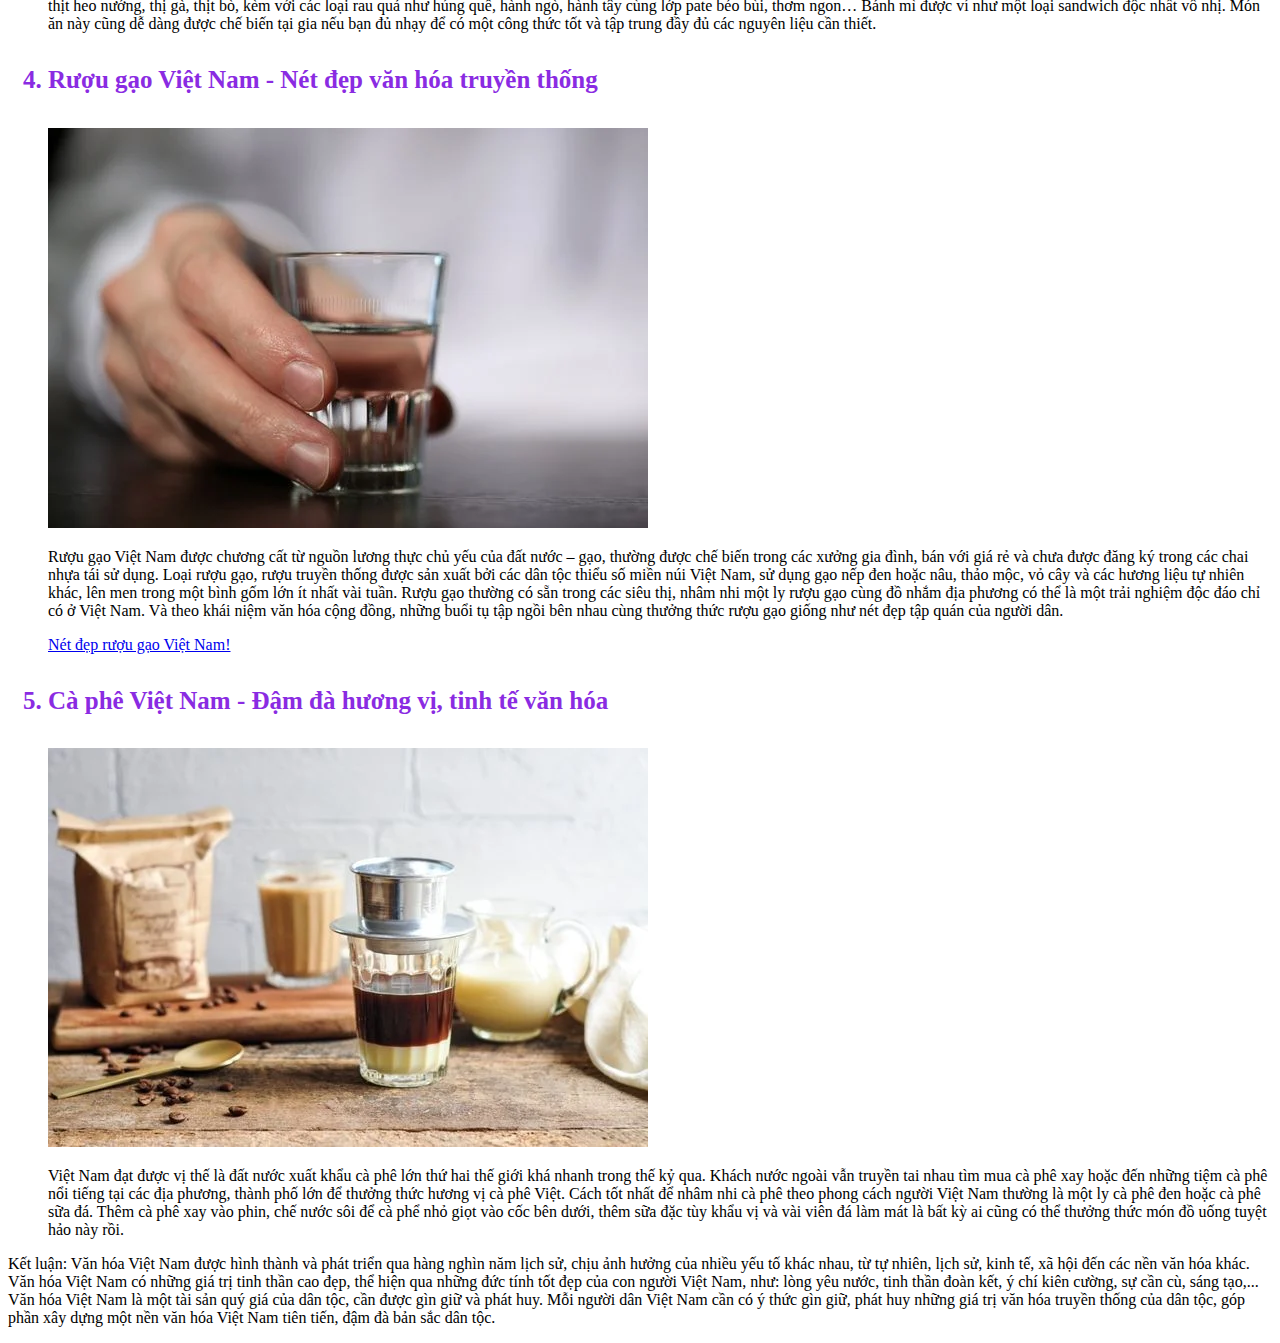
==== commit 973e5088: "headerFirst" ====
--- a/index.html
+++ b/index.html
@@ -5,7 +5,11 @@
     <meta name="viewport" content="width=device-width, initial-scale=1.0">
     <title>Project WED201_Nhoms3_Buổi2</title>
     <link rel="stylesheet" href="./css/style.css">
-    
+    <div class="header">
+        <p class="Slogan">Tăng tốc – Bứt phá – Làm chủ tương lai</p>
+        <img class="Slogan" src="image/1.png" alt="Team"> 
+        <p class="Slogan">Đột phá để thành công</p>
+    </div>
 </head>
 <body>
     <div class = "Title">
--- a/css/style.css
+++ b/css/style.css
@@ -70,4 +70,15 @@
             }
             .bo2{
                 width: 48%;
+            }
+
+            .header{
+                background-color: cadetblue;
+                display: flex;
+            }
+            .Slogan{
+                width: 33%;
+                font-family:'Lucida Sans', 'Lucida Sans Regular', 'Lucida Grande', 'Lucida Sans Unicode', Geneva, Verdana, sans-serif;
+                font-weight: bolder;
+                text-align: center;
             }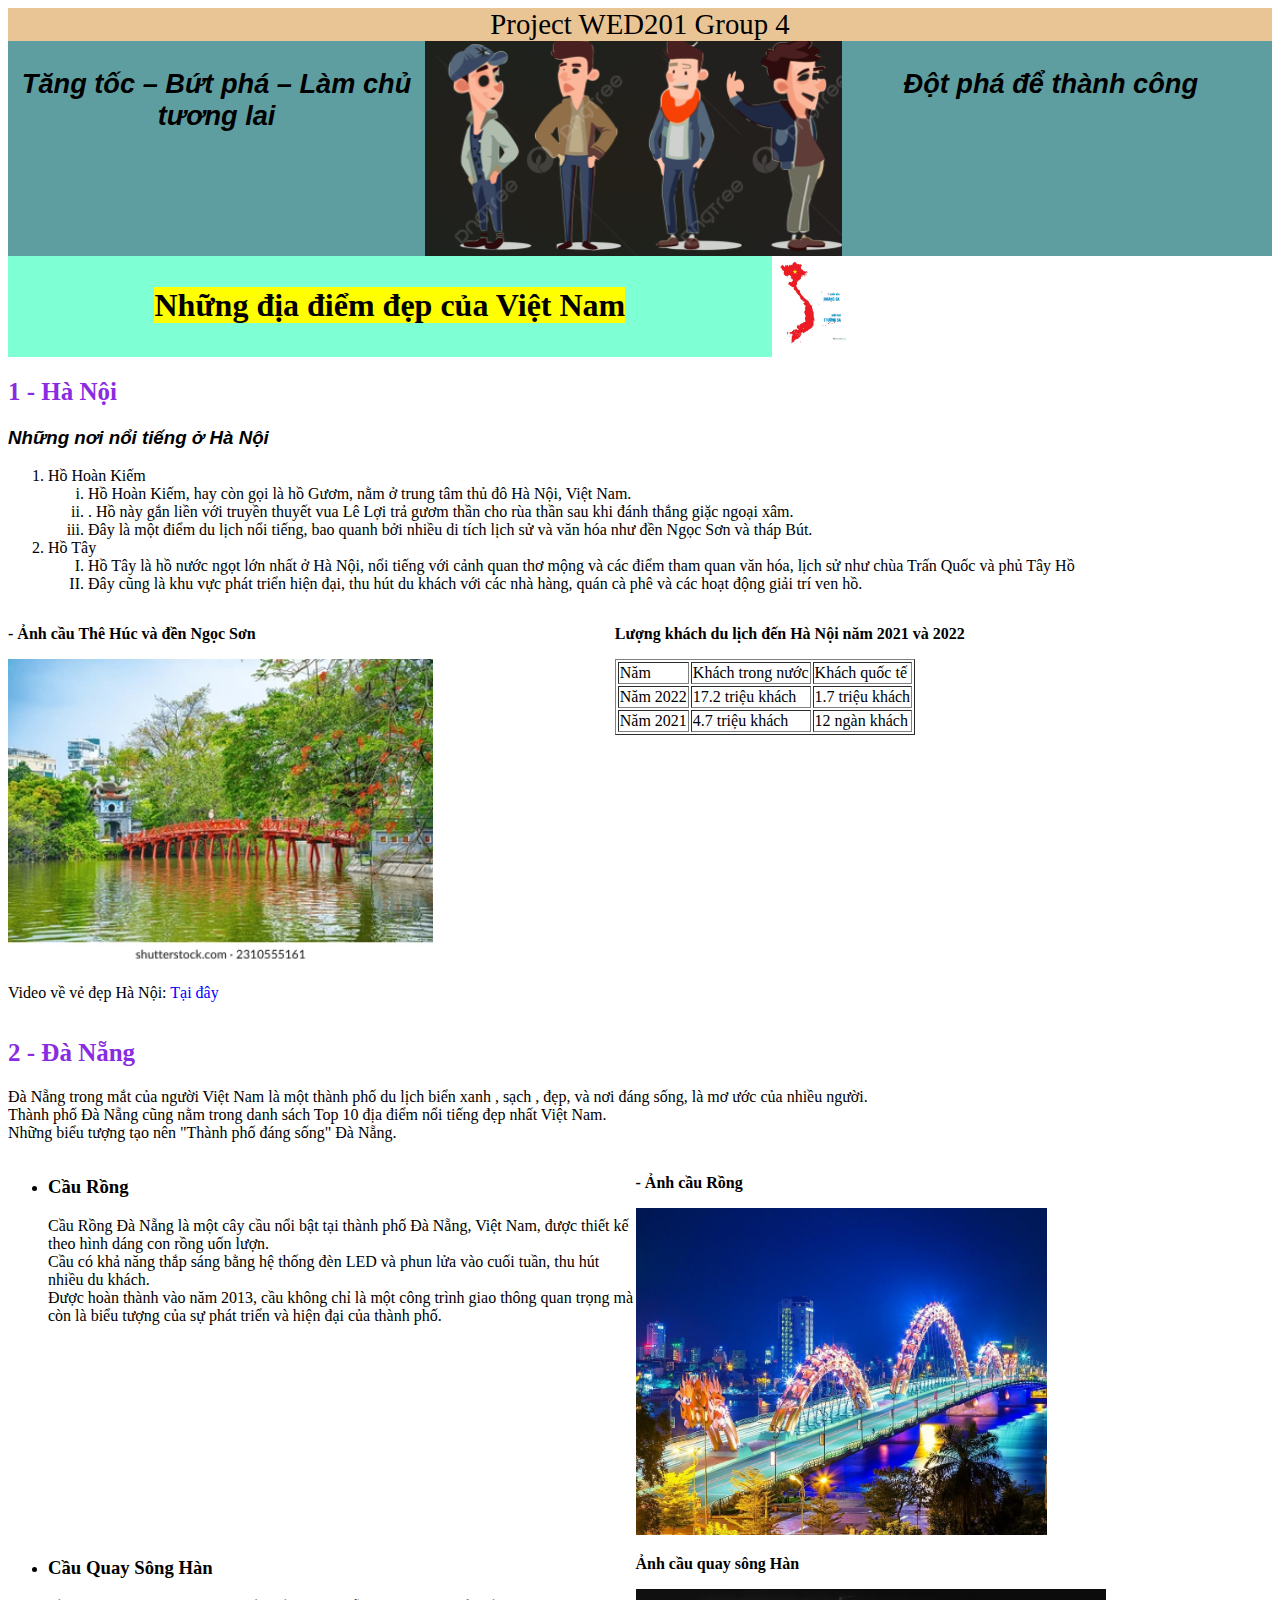
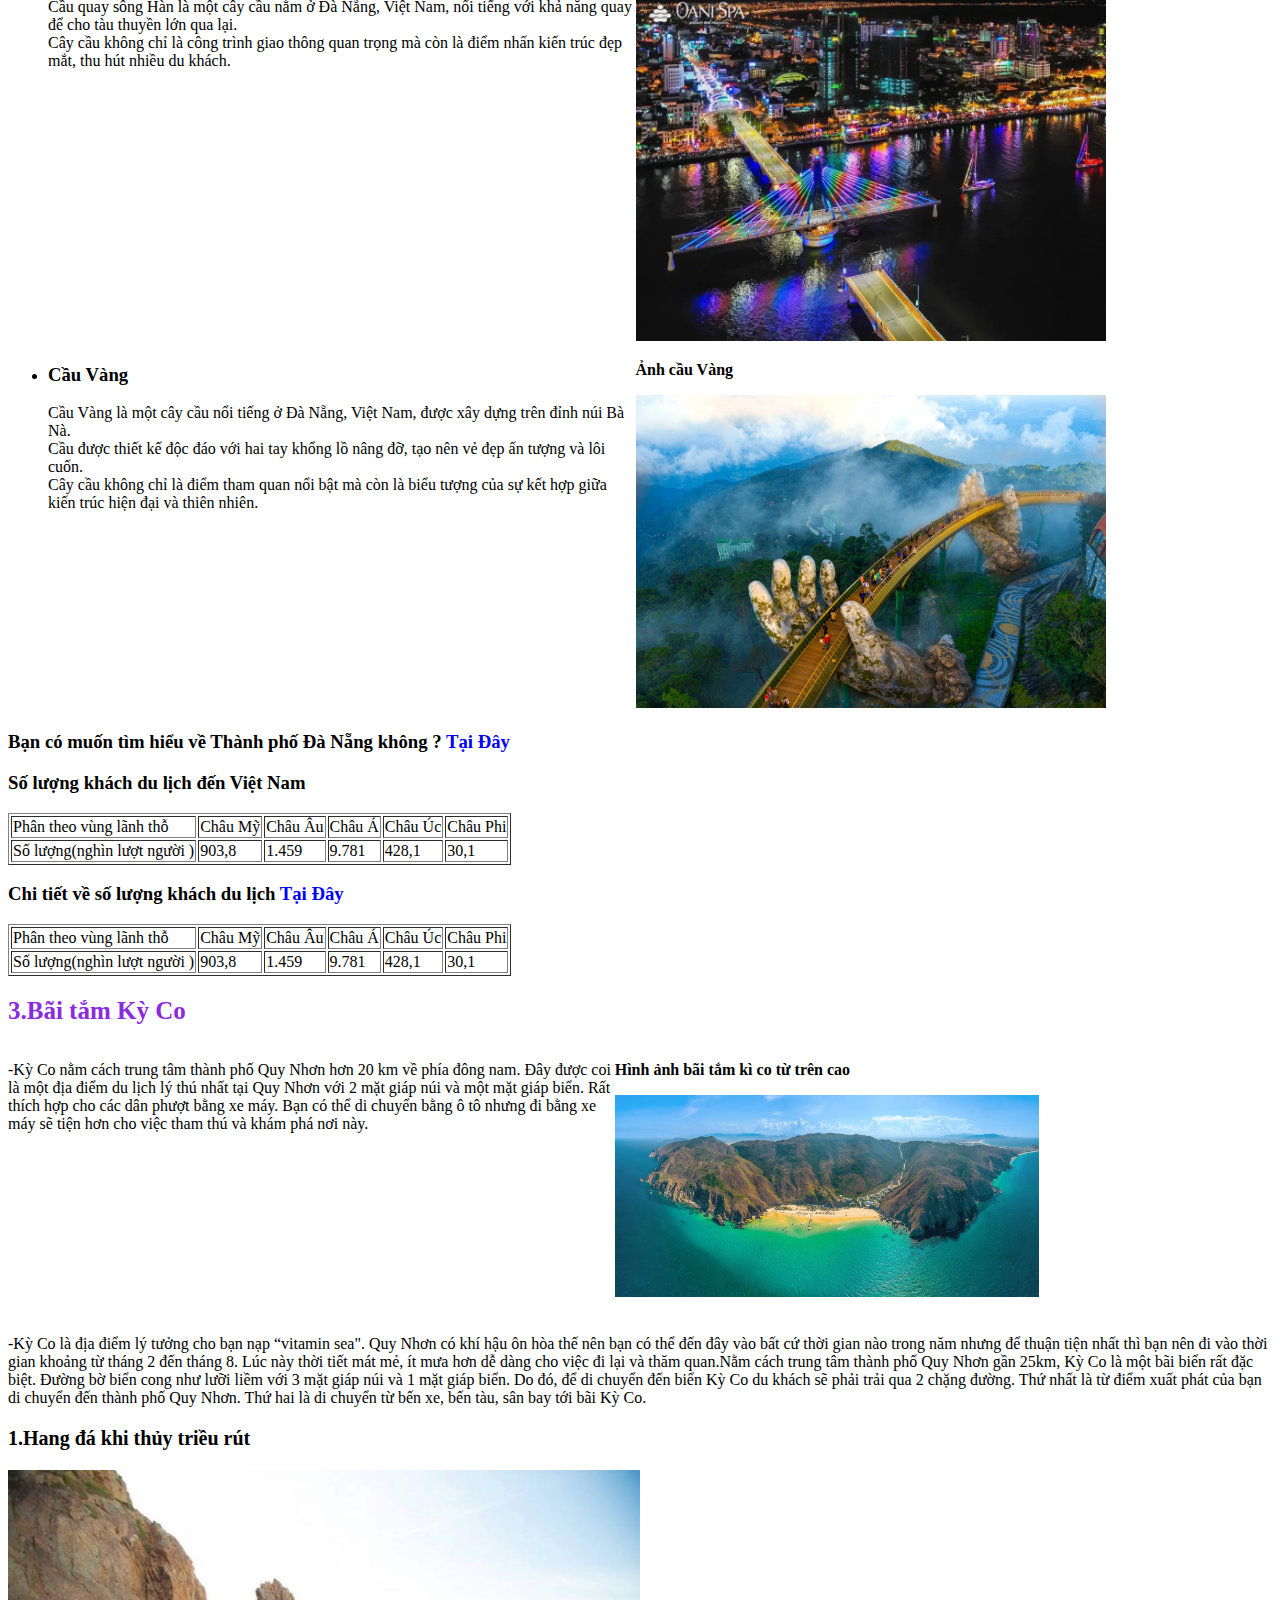
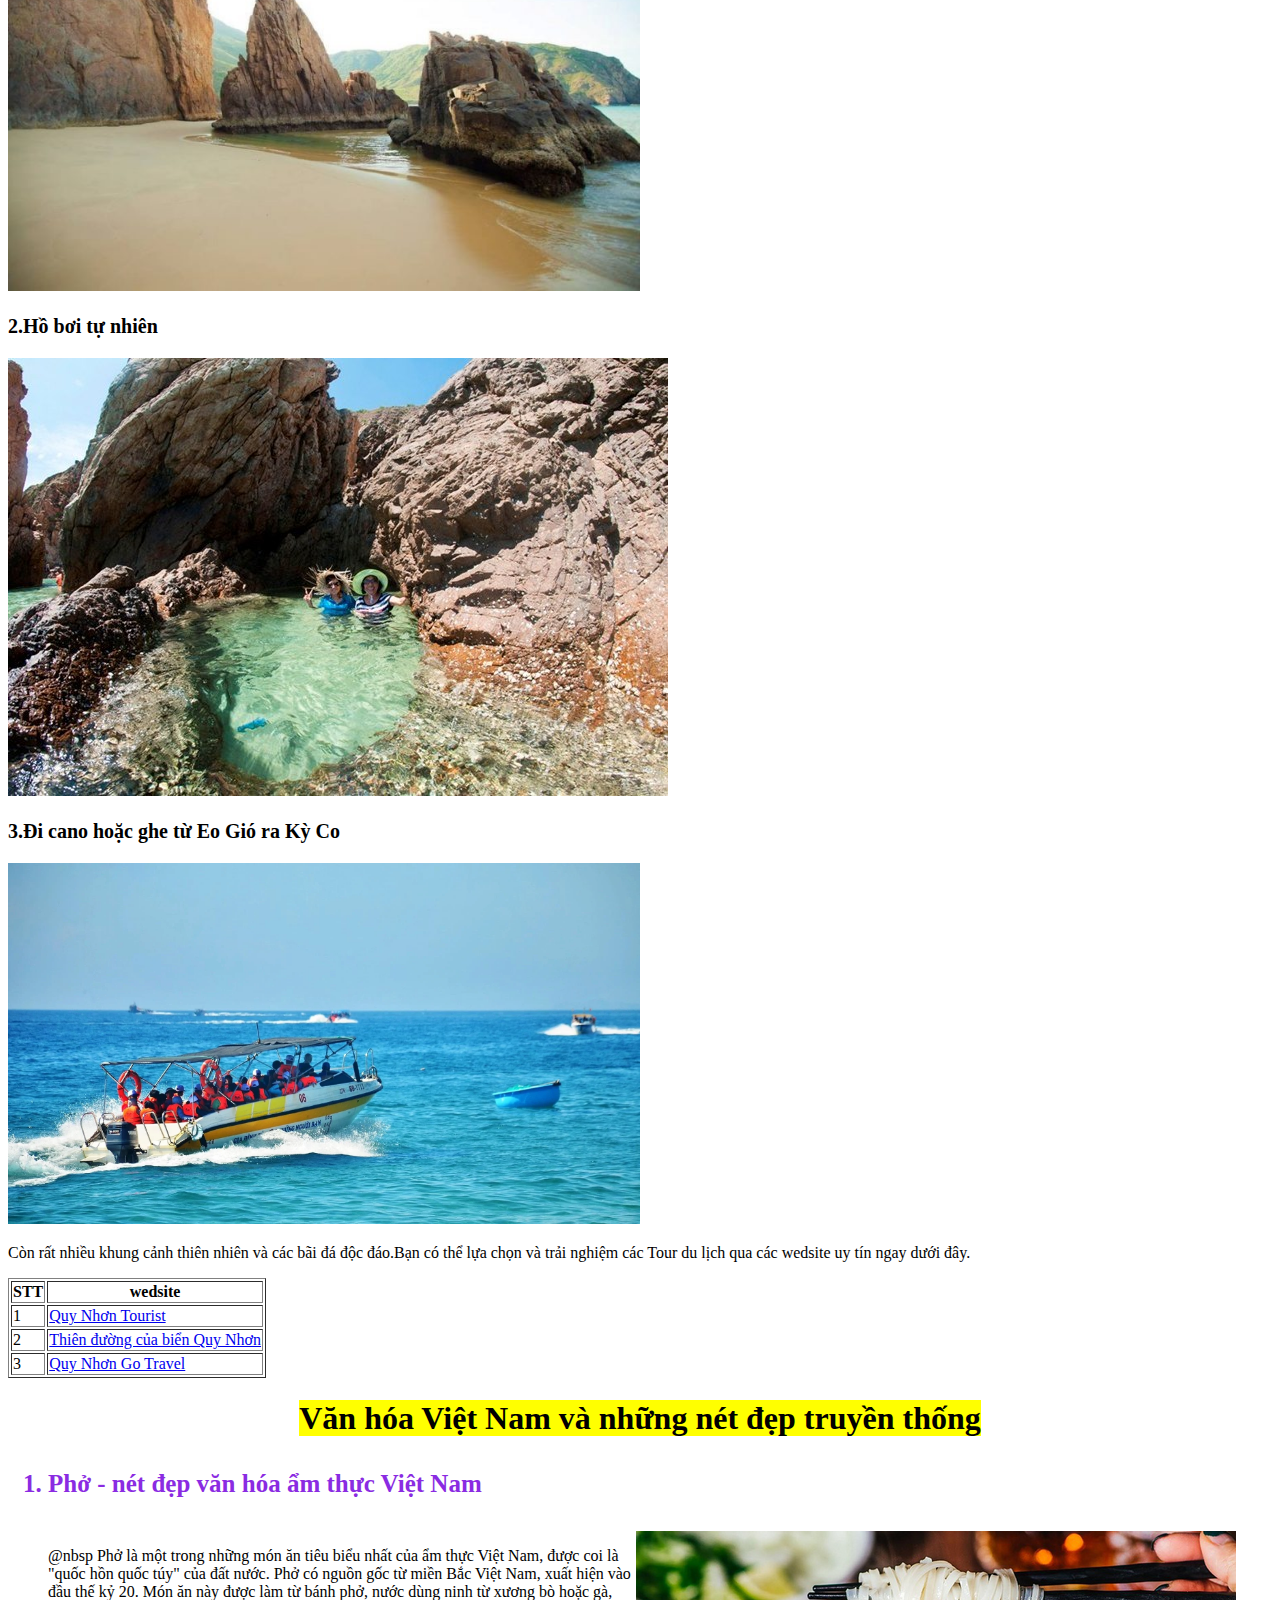
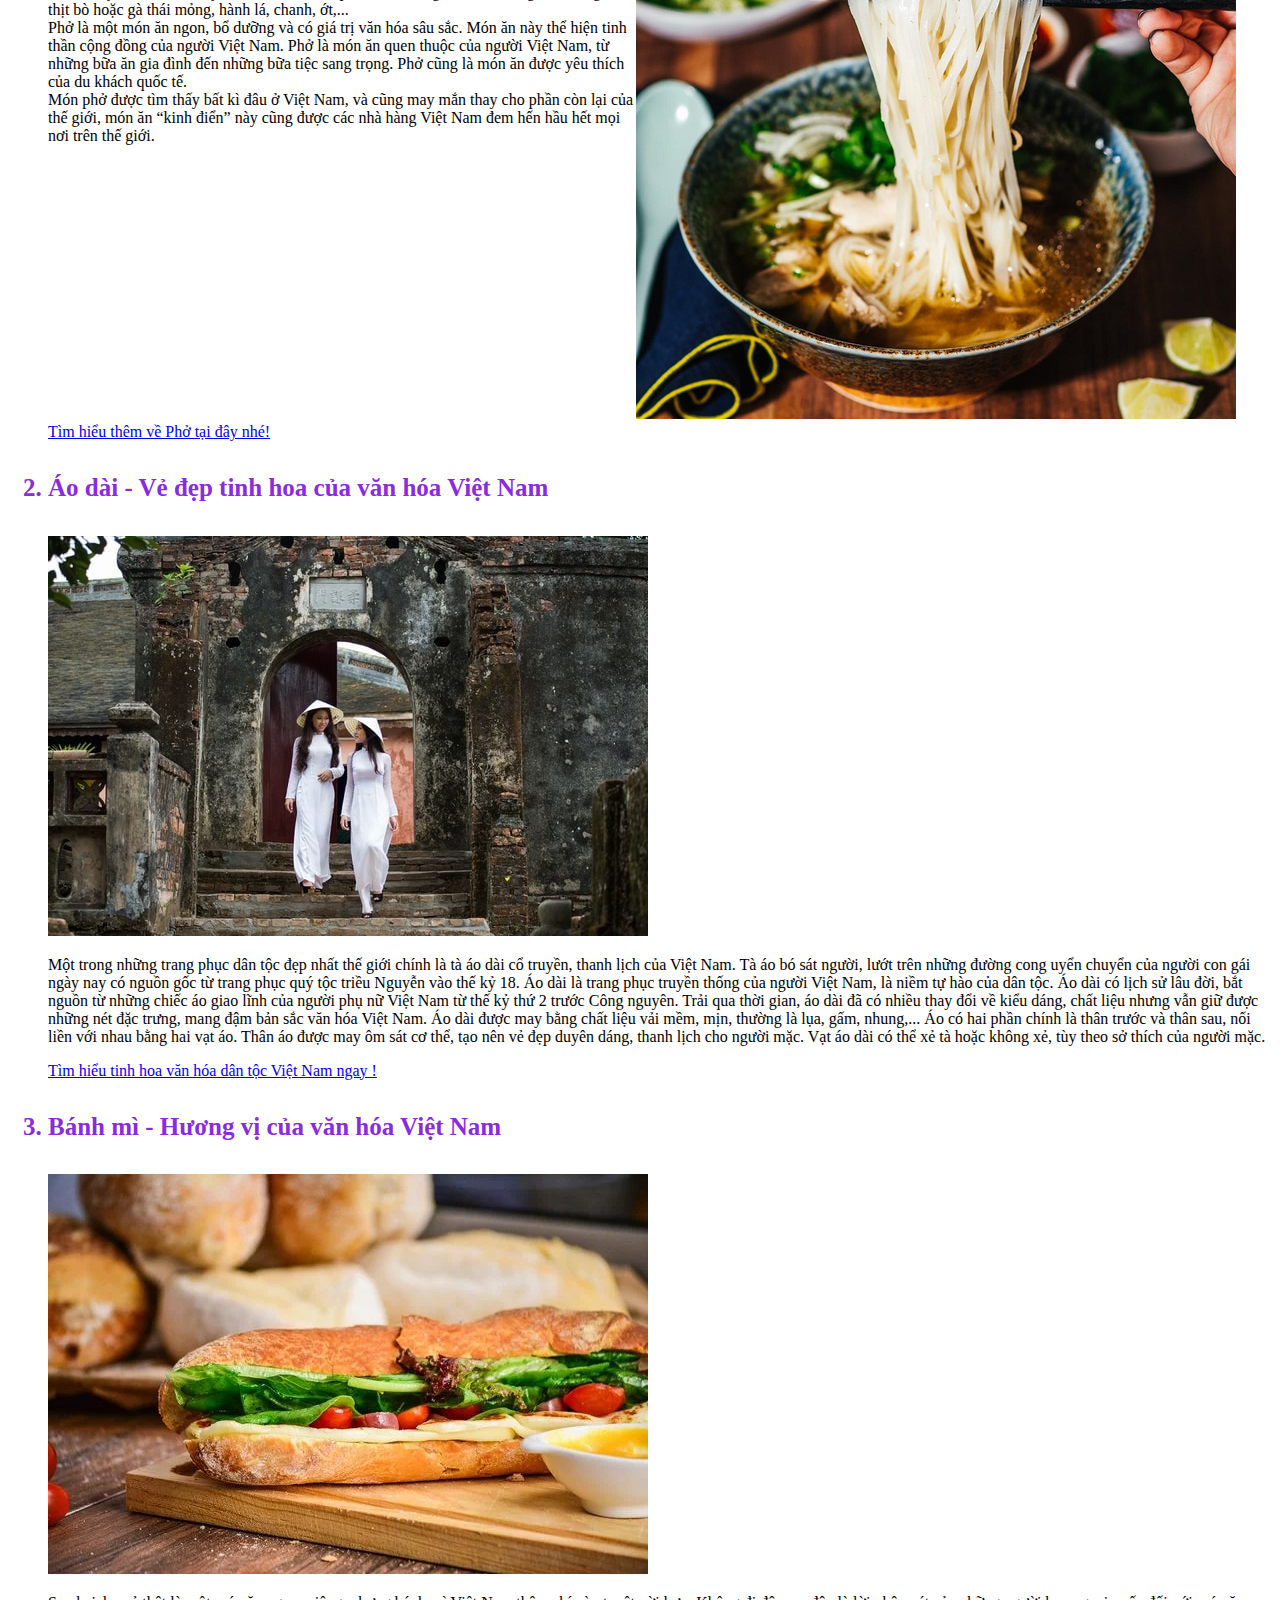
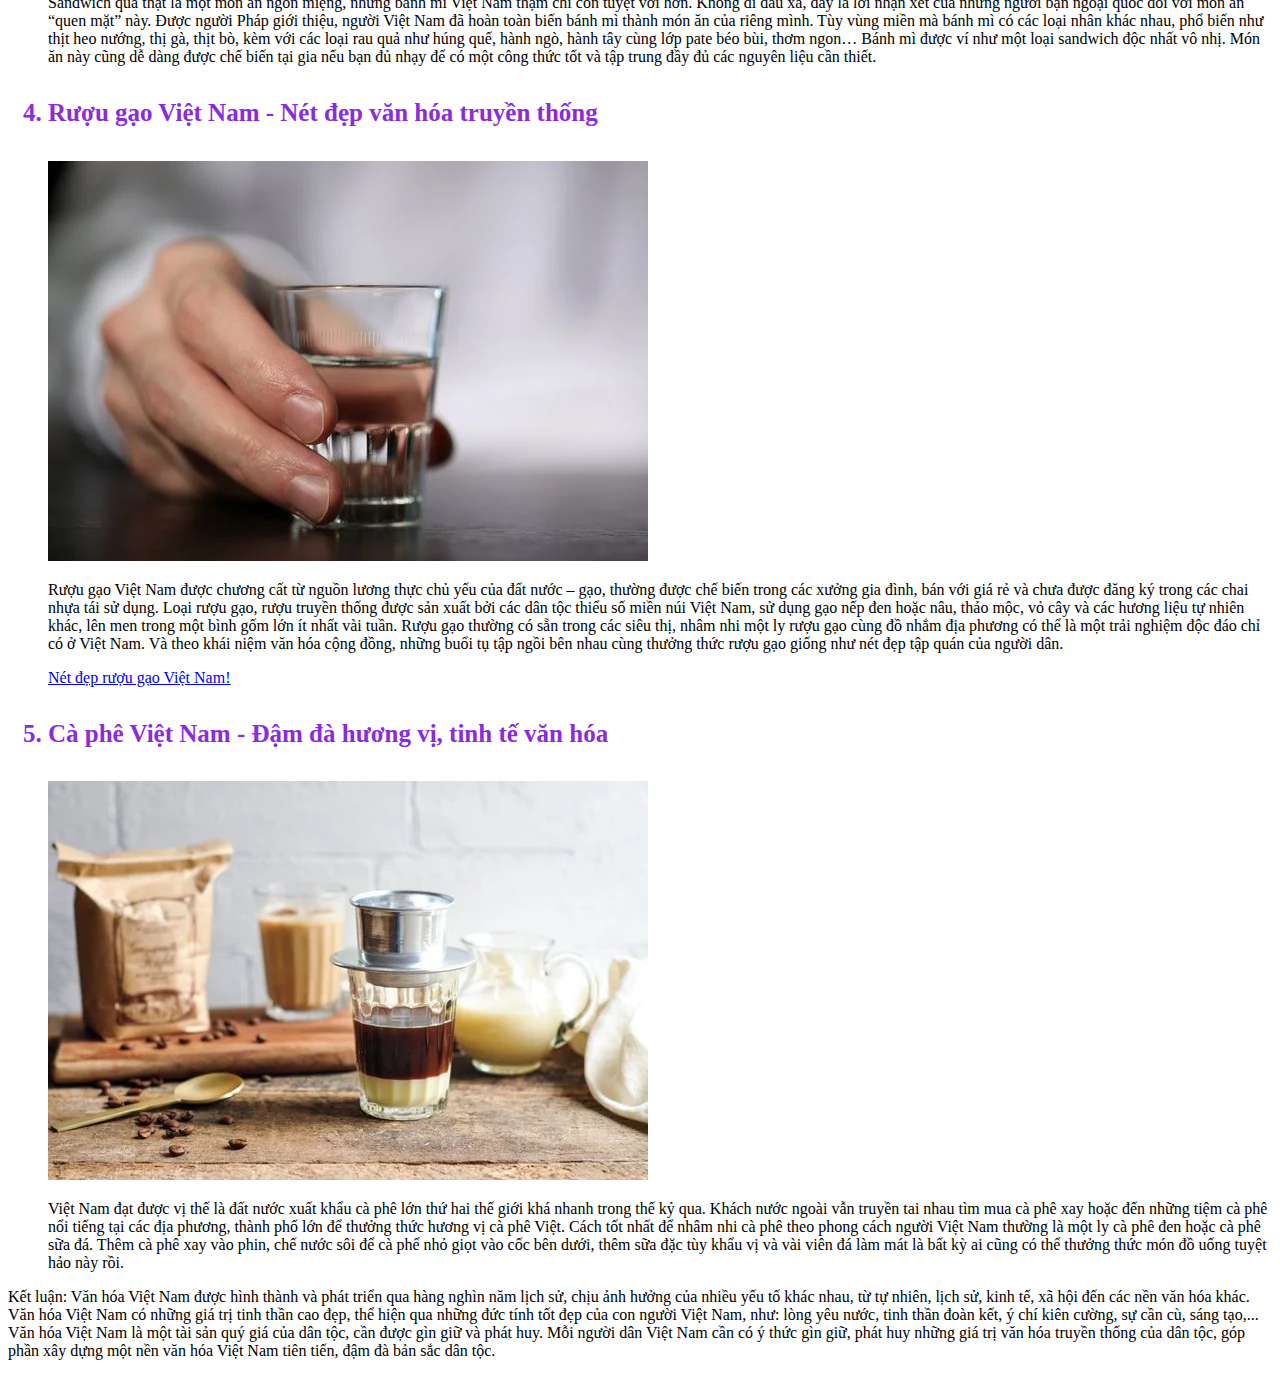
==== commit ec0e5801: "headerSecond" ====
--- a/index.html
+++ b/index.html
@@ -5,6 +5,9 @@
     <meta name="viewport" content="width=device-width, initial-scale=1.0">
     <title>Project WED201_Nhoms3_Buổi2</title>
     <link rel="stylesheet" href="./css/style.css">
+    <div class="NameGroup">
+        Project WED201 Group 4
+    </div>
     <div class="header">
         <p class="Slogan">Tăng tốc – Bứt phá – Làm chủ tương lai</p>
         <img class="Slogan" src="image/1.png" alt="Team"> 
--- a/css/style.css
+++ b/css/style.css
@@ -81,4 +81,13 @@
                 font-family:'Lucida Sans', 'Lucida Sans Regular', 'Lucida Grande', 'Lucida Sans Unicode', Geneva, Verdana, sans-serif;
                 font-weight: bolder;
                 text-align: center;
-            }+                font-size:170%;
+                font-style: oblique;
+            }
+            .NameGroup{
+                text-align: center;
+                font-size: 180%;
+                background-color:rgb(233, 197, 150);
+                font-style:inherit;
+            }
+        